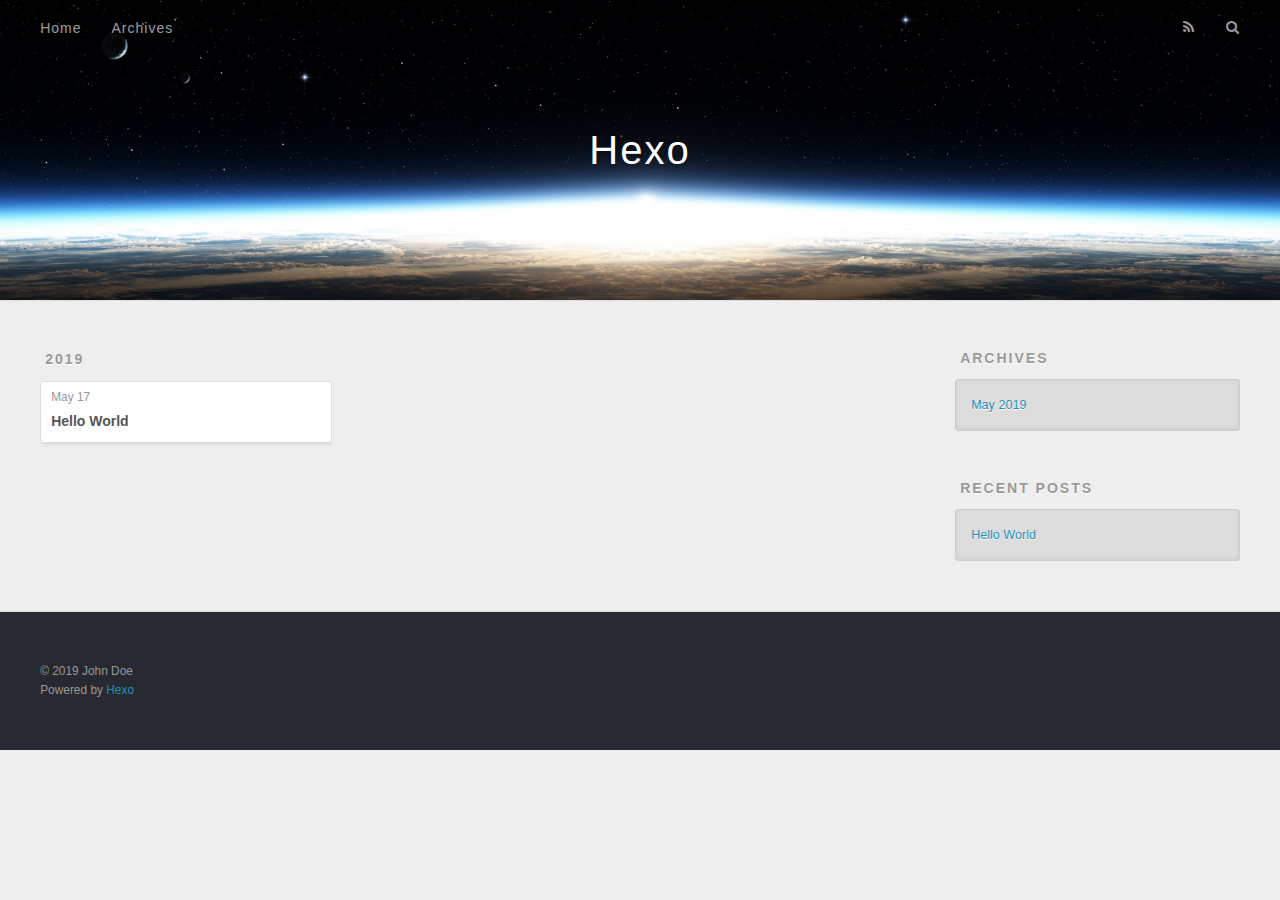
==== archives/index.html @ 0c90251b "Site updated: 2019-05-17 09:33:22" ====
<!DOCTYPE html>
<html>
<head><meta name="generator" content="Hexo 3.8.0">
  <meta charset="utf-8">
  

  
  <title>Archives | Hexo</title>
  <meta name="viewport" content="width=device-width, initial-scale=1, maximum-scale=1">
  <meta property="og:type" content="website">
<meta property="og:title" content="Hexo">
<meta property="og:url" content="http://yoursite.com/archives/index.html">
<meta property="og:site_name" content="Hexo">
<meta property="og:locale" content="default">
<meta name="twitter:card" content="summary">
<meta name="twitter:title" content="Hexo">
  
    <link rel="alternate" href="/atom.xml" title="Hexo" type="application/atom+xml">
  
  
    <link rel="icon" href="/favicon.png">
  
  
    <link href="//fonts.googleapis.com/css?family=Source+Code+Pro" rel="stylesheet" type="text/css">
  
  <link rel="stylesheet" href="/css/style.css">
</head>
</html>
<body>
  <div id="container">
    <div id="wrap">
      <header id="header">
  <div id="banner"></div>
  <div id="header-outer" class="outer">
    <div id="header-title" class="inner">
      <h1 id="logo-wrap">
        <a href="/" id="logo">Hexo</a>
      </h1>
      
    </div>
    <div id="header-inner" class="inner">
      <nav id="main-nav">
        <a id="main-nav-toggle" class="nav-icon"></a>
        
          <a class="main-nav-link" href="/">Home</a>
        
          <a class="main-nav-link" href="/archives">Archives</a>
        
      </nav>
      <nav id="sub-nav">
        
          <a id="nav-rss-link" class="nav-icon" href="/atom.xml" title="RSS Feed"></a>
        
        <a id="nav-search-btn" class="nav-icon" title="Search"></a>
      </nav>
      <div id="search-form-wrap">
        <form action="//google.com/search" method="get" accept-charset="UTF-8" class="search-form"><input type="search" name="q" class="search-form-input" placeholder="Search"><button type="submit" class="search-form-submit">&#xF002;</button><input type="hidden" name="sitesearch" value="http://yoursite.com"></form>
      </div>
    </div>
  </div>
</header>
      <div class="outer">
        <section id="main">
  
  
    
    
      
      
      <section class="archives-wrap">
        <div class="archive-year-wrap">
          <a href="/archives/2019" class="archive-year">2019</a>
        </div>
        <div class="archives">
    
    <article class="archive-article archive-type-post">
  <div class="archive-article-inner">
    <header class="archive-article-header">
      <a href="/2019/05/17/hello-world/" class="archive-article-date">
  <time datetime="2019-05-17T09:29:28.001Z" itemprop="datePublished">May 17</time>
</a>
      
  
    <h1 itemprop="name">
      <a class="archive-article-title" href="/2019/05/17/hello-world/">Hello World</a>
    </h1>
  

    </header>
  </div>
</article>
  
  
    </div></section>
  


</section>
        
          <aside id="sidebar">
  
    

  
    

  
    
  
    
  <div class="widget-wrap">
    <h3 class="widget-title">Archives</h3>
    <div class="widget">
      <ul class="archive-list"><li class="archive-list-item"><a class="archive-list-link" href="/archives/2019/05/">May 2019</a></li></ul>
    </div>
  </div>


  
    
  <div class="widget-wrap">
    <h3 class="widget-title">Recent Posts</h3>
    <div class="widget">
      <ul>
        
          <li>
            <a href="/2019/05/17/hello-world/">Hello World</a>
          </li>
        
      </ul>
    </div>
  </div>

  
</aside>
        
      </div>
      <footer id="footer">
  
  <div class="outer">
    <div id="footer-info" class="inner">
      &copy; 2019 John Doe<br>
      Powered by <a href="http://hexo.io/" target="_blank">Hexo</a>
    </div>
  </div>
</footer>
    </div>
    <nav id="mobile-nav">
  
    <a href="/" class="mobile-nav-link">Home</a>
  
    <a href="/archives" class="mobile-nav-link">Archives</a>
  
</nav>
    

<script src="//ajax.googleapis.com/ajax/libs/jquery/2.0.3/jquery.min.js"></script>


  <link rel="stylesheet" href="/fancybox/jquery.fancybox.css">
  <script src="/fancybox/jquery.fancybox.pack.js"></script>


<script src="/js/script.js"></script>



  </div>
</body>
</html>
---- css/style.css ----
body {
  width: 100%;
}
body:before,
body:after {
  content: "";
  display: table;
}
body:after {
  clear: both;
}
html,
body,
div,
span,
applet,
object,
iframe,
h1,
h2,
h3,
h4,
h5,
h6,
p,
blockquote,
pre,
a,
abbr,
acronym,
address,
big,
cite,
code,
del,
dfn,
em,
img,
ins,
kbd,
q,
s,
samp,
small,
strike,
strong,
sub,
sup,
tt,
var,
dl,
dt,
dd,
ol,
ul,
li,
fieldset,
form,
label,
legend,
table,
caption,
tbody,
tfoot,
thead,
tr,
th,
td {
  margin: 0;
  padding: 0;
  border: 0;
  outline: 0;
  font-weight: inherit;
  font-style: inherit;
  font-family: inherit;
  font-size: 100%;
  vertical-align: baseline;
}
body {
  line-height: 1;
  color: #000;
  background: #fff;
}
ol,
ul {
  list-style: none;
}
table {
  border-collapse: separate;
  border-spacing: 0;
  vertical-align: middle;
}
caption,
th,
td {
  text-align: left;
  font-weight: normal;
  vertical-align: middle;
}
a img {
  border: none;
}
input,
button {
  margin: 0;
  padding: 0;
}
input::-moz-focus-inner,
button::-moz-focus-inner {
  border: 0;
  padding: 0;
}
@font-face {
  font-family: FontAwesome;
  font-style: normal;
  font-weight: normal;
  src: url("fonts/fontawesome-webfont.eot?v=#4.0.3");
  src: url("fonts/fontawesome-webfont.eot?#iefix&v=#4.0.3") format("embedded-opentype"), url("fonts/fontawesome-webfont.woff?v=#4.0.3") format("woff"), url("fonts/fontawesome-webfont.ttf?v=#4.0.3") format("truetype"), url("fonts/fontawesome-webfont.svg#fontawesomeregular?v=#4.0.3") format("svg");
}
html,
body,
#container {
  height: 100%;
}
body {
  background: #eee;
  font: 14px -apple-system, BlinkMacSystemFont, "Segoe UI", "Roboto", "Oxygen", "Ubuntu", "Cantarell", "Fira Sans", "Droid Sans", "Helvetica Neue", sans-serif;
  -webkit-text-size-adjust: 100%;
}
.outer {
  max-width: 1220px;
  margin: 0 auto;
  padding: 0 20px;
}
.outer:before,
.outer:after {
  content: "";
  display: table;
}
.outer:after {
  clear: both;
}
.inner {
  display: inline;
  float: left;
  width: 98.33333333333333%;
  margin: 0 0.833333333333333%;
}
.left,
.alignleft {
  float: left;
}
.right,
.alignright {
  float: right;
}
.clear {
  clear: both;
}
#container {
  position: relative;
}
.mobile-nav-on {
  overflow: hidden;
}
#wrap {
  height: 100%;
  width: 100%;
  position: absolute;
  top: 0;
  left: 0;
  -webkit-transition: 0.2s ease-out;
  -moz-transition: 0.2s ease-out;
  -ms-transition: 0.2s ease-out;
  transition: 0.2s ease-out;
  z-index: 1;
  background: #eee;
}
.mobile-nav-on #wrap {
  left: 280px;
}
@media screen and (min-width: 768px) {
  #main {
    display: inline;
    float: left;
    width: 73.33333333333333%;
    margin: 0 0.833333333333333%;
  }
}
.article-date,
.article-category-link,
.archive-year,
.widget-title {
  text-decoration: none;
  text-transform: uppercase;
  letter-spacing: 2px;
  color: #999;
  margin-bottom: 1em;
  margin-left: 5px;
  line-height: 1em;
  text-shadow: 0 1px #fff;
  font-weight: bold;
}
.article-inner,
.archive-article-inner {
  background: #fff;
  -webkit-box-shadow: 1px 2px 3px #ddd;
  box-shadow: 1px 2px 3px #ddd;
  border: 1px solid #ddd;
  border-radius: 3px;
}
.article-entry h1,
.widget h1 {
  font-size: 2em;
}
.article-entry h2,
.widget h2 {
  font-size: 1.5em;
}
.article-entry h3,
.widget h3 {
  font-size: 1.3em;
}
.article-entry h4,
.widget h4 {
  font-size: 1.2em;
}
.article-entry h5,
.widget h5 {
  font-size: 1em;
}
.article-entry h6,
.widget h6 {
  font-size: 1em;
  color: #999;
}
.article-entry hr,
.widget hr {
  border: 1px dashed #ddd;
}
.article-entry strong,
.widget strong {
  font-weight: bold;
}
.article-entry em,
.widget em,
.article-entry cite,
.widget cite {
  font-style: italic;
}
.article-entry sup,
.widget sup,
.article-entry sub,
.widget sub {
  font-size: 0.75em;
  line-height: 0;
  position: relative;
  vertical-align: baseline;
}
.article-entry sup,
.widget sup {
  top: -0.5em;
}
.article-entry sub,
.widget sub {
  bottom: -0.2em;
}
.article-entry small,
.widget small {
  font-size: 0.85em;
}
.article-entry acronym,
.widget acronym,
.article-entry abbr,
.widget abbr {
  border-bottom: 1px dotted;
}
.article-entry ul,
.widget ul,
.article-entry ol,
.widget ol,
.article-entry dl,
.widget dl {
  margin: 0 20px;
  line-height: 1.6em;
}
.article-entry ul ul,
.widget ul ul,
.article-entry ol ul,
.widget ol ul,
.article-entry ul ol,
.widget ul ol,
.article-entry ol ol,
.widget ol ol {
  margin-top: 0;
  margin-bottom: 0;
}
.article-entry ul,
.widget ul {
  list-style: disc;
}
.article-entry ol,
.widget ol {
  list-style: decimal;
}
.article-entry dt,
.widget dt {
  font-weight: bold;
}
#header {
  height: 300px;
  position: relative;
  border-bottom: 1px solid #ddd;
}
#header:before,
#header:after {
  content: "";
  position: absolute;
  left: 0;
  right: 0;
  height: 40px;
}
#header:before {
  top: 0;
  background: -webkit-linear-gradient(rgba(0,0,0,0.2), transparent);
  background: -moz-linear-gradient(rgba(0,0,0,0.2), transparent);
  background: -ms-linear-gradient(rgba(0,0,0,0.2), transparent);
  background: linear-gradient(rgba(0,0,0,0.2), transparent);
}
#header:after {
  bottom: 0;
  background: -webkit-linear-gradient(transparent, rgba(0,0,0,0.2));
  background: -moz-linear-gradient(transparent, rgba(0,0,0,0.2));
  background: -ms-linear-gradient(transparent, rgba(0,0,0,0.2));
  background: linear-gradient(transparent, rgba(0,0,0,0.2));
}
#header-outer {
  height: 100%;
  position: relative;
}
#header-inner {
  position: relative;
  overflow: hidden;
}
#banner {
  position: absolute;
  top: 0;
  left: 0;
  width: 100%;
  height: 100%;
  background: url("images/banner.jpg") center #000;
  -webkit-background-size: cover;
  -moz-background-size: cover;
  background-size: cover;
  z-index: -1;
}
#header-title {
  text-align: center;
  height: 40px;
  position: absolute;
  top: 50%;
  left: 0;
  margin-top: -20px;
}
#logo,
#subtitle {
  text-decoration: none;
  color: #fff;
  font-weight: 300;
  text-shadow: 0 1px 4px rgba(0,0,0,0.3);
}
#logo {
  font-size: 40px;
  line-height: 40px;
  letter-spacing: 2px;
}
#subtitle {
  font-size: 16px;
  line-height: 16px;
  letter-spacing: 1px;
}
#subtitle-wrap {
  margin-top: 16px;
}
#main-nav {
  float: left;
  margin-left: -15px;
}
.nav-icon,
.main-nav-link {
  float: left;
  color: #fff;
  opacity: 0.6;
  text-decoration: none;
  text-shadow: 0 1px rgba(0,0,0,0.2);
  -webkit-transition: opacity 0.2s;
  -moz-transition: opacity 0.2s;
  -ms-transition: opacity 0.2s;
  transition: opacity 0.2s;
  display: block;
  padding: 20px 15px;
}
.nav-icon:hover,
.main-nav-link:hover {
  opacity: 1;
}
.nav-icon {
  font-family: FontAwesome;
  text-align: center;
  font-size: 14px;
  width: 14px;
  height: 14px;
  padding: 20px 15px;
  position: relative;
  cursor: pointer;
}
.main-nav-link {
  font-weight: 300;
  letter-spacing: 1px;
}
@media screen and (max-width: 479px) {
  .main-nav-link {
    display: none;
  }
}
#main-nav-toggle {
  display: none;
}
#main-nav-toggle:before {
  content: "\f0c9";
}
@media screen and (max-width: 479px) {
  #main-nav-toggle {
    display: block;
  }
}
#sub-nav {
  float: right;
  margin-right: -15px;
}
#nav-rss-link:before {
  content: "\f09e";
}
#nav-search-btn:before {
  content: "\f002";
}
#search-form-wrap {
  position: absolute;
  top: 15px;
  width: 150px;
  height: 30px;
  right: -150px;
  opacity: 0;
  -webkit-transition: 0.2s ease-out;
  -moz-transition: 0.2s ease-out;
  -ms-transition: 0.2s ease-out;
  transition: 0.2s ease-out;
}
#search-form-wrap.on {
  opacity: 1;
  right: 0;
}
@media screen and (max-width: 479px) {
  #search-form-wrap {
    width: 100%;
    right: -100%;
  }
}
.search-form {
  position: absolute;
  top: 0;
  left: 0;
  right: 0;
  background: #fff;
  padding: 5px 15px;
  border-radius: 15px;
  -webkit-box-shadow: 0 0 10px rgba(0,0,0,0.3);
  box-shadow: 0 0 10px rgba(0,0,0,0.3);
}
.search-form-input {
  border: none;
  background: none;
  color: #555;
  width: 100%;
  font: 13px -apple-system, BlinkMacSystemFont, "Segoe UI", "Roboto", "Oxygen", "Ubuntu", "Cantarell", "Fira Sans", "Droid Sans", "Helvetica Neue", sans-serif;
  outline: none;
}
.search-form-input::-webkit-search-results-decoration,
.search-form-input::-webkit-search-cancel-button {
  -webkit-appearance: none;
}
.search-form-submit {
  position: absolute;
  top: 50%;
  right: 10px;
  margin-top: -7px;
  font: 13px FontAwesome;
  border: none;
  background: none;
  color: #bbb;
  cursor: pointer;
}
.search-form-submit:hover,
.search-form-submit:focus {
  color: #777;
}
.article {
  margin: 50px 0;
}
.article-inner {
  overflow: hidden;
}
.article-meta:before,
.article-meta:after {
  content: "";
  display: table;
}
.article-meta:after {
  clear: both;
}
.article-date {
  float: left;
}
.article-category {
  float: left;
  line-height: 1em;
  color: #ccc;
  text-shadow: 0 1px #fff;
  margin-left: 8px;
}
.article-category:before {
  content: "\2022";
}
.article-category-link {
  margin: 0 12px 1em;
}
.article-header {
  padding: 20px 20px 0;
}
.article-title {
  text-decoration: none;
  font-size: 2em;
  font-weight: bold;
  color: #555;
  line-height: 1.1em;
  -webkit-transition: color 0.2s;
  -moz-transition: color 0.2s;
  -ms-transition: color 0.2s;
  transition: color 0.2s;
}
a.article-title:hover {
  color: #258fb8;
}
.article-entry {
  color: #555;
  padding: 0 20px;
}
.article-entry:before,
.article-entry:after {
  content: "";
  display: table;
}
.article-entry:after {
  clear: both;
}
.article-entry p,
.article-entry table {
  line-height: 1.6em;
  margin: 1.6em 0;
}
.article-entry h1,
.article-entry h2,
.article-entry h3,
.article-entry h4,
.article-entry h5,
.article-entry h6 {
  font-weight: bold;
}
.article-entry h1,
.article-entry h2,
.article-entry h3,
.article-entry h4,
.article-entry h5,
.article-entry h6 {
  line-height: 1.1em;
  margin: 1.1em 0;
}
.article-entry a {
  color: #258fb8;
  text-decoration: none;
}
.article-entry a:hover {
  text-decoration: underline;
}
.article-entry ul,
.article-entry ol,
.article-entry dl {
  margin-top: 1.6em;
  margin-bottom: 1.6em;
}
.article-entry img,
.article-entry video {
  max-width: 100%;
  height: auto;
  display: block;
  margin: auto;
}
.article-entry iframe {
  border: none;
}
.article-entry table {
  width: 100%;
  border-collapse: collapse;
  border-spacing: 0;
}
.article-entry th {
  font-weight: bold;
  border-bottom: 3px solid #ddd;
  padding-bottom: 0.5em;
}
.article-entry td {
  border-bottom: 1px solid #ddd;
  padding: 10px 0;
}
.article-entry blockquote {
  font-family: Georgia, "Times New Roman", serif;
  font-size: 1.4em;
  margin: 1.6em 20px;
  text-align: center;
}
.article-entry blockquote footer {
  font-size: 14px;
  margin: 1.6em 0;
  font-family: -apple-system, BlinkMacSystemFont, "Segoe UI", "Roboto", "Oxygen", "Ubuntu", "Cantarell", "Fira Sans", "Droid Sans", "Helvetica Neue", sans-serif;
}
.article-entry blockquote footer cite:before {
  content: "—";
  padding: 0 0.5em;
}
.article-entry .pullquote {
  text-align: left;
  width: 45%;
  margin: 0;
}
.article-entry .pullquote.left {
  margin-left: 0.5em;
  margin-right: 1em;
}
.article-entry .pullquote.right {
  margin-right: 0.5em;
  margin-left: 1em;
}
.article-entry .caption {
  color: #999;
  display: block;
  font-size: 0.9em;
  margin-top: 0.5em;
  position: relative;
  text-align: center;
}
.article-entry .video-container {
  position: relative;
  padding-top: 56.25%;
  height: 0;
  overflow: hidden;
}
.article-entry .video-container iframe,
.article-entry .video-container object,
.article-entry .video-container embed {
  position: absolute;
  top: 0;
  left: 0;
  width: 100%;
  height: 100%;
  margin-top: 0;
}
.article-more-link a {
  display: inline-block;
  line-height: 1em;
  padding: 6px 15px;
  border-radius: 15px;
  background: #eee;
  color: #999;
  text-shadow: 0 1px #fff;
  text-decoration: none;
}
.article-more-link a:hover {
  background: #258fb8;
  color: #fff;
  text-decoration: none;
  text-shadow: 0 1px #1e7293;
}
.article-footer {
  font-size: 0.85em;
  line-height: 1.6em;
  border-top: 1px solid #ddd;
  padding-top: 1.6em;
  margin: 0 20px 20px;
}
.article-footer:before,
.article-footer:after {
  content: "";
  display: table;
}
.article-footer:after {
  clear: both;
}
.article-footer a {
  color: #999;
  text-decoration: none;
}
.article-footer a:hover {
  color: #555;
}
.article-tag-list-item {
  float: left;
  margin-right: 10px;
}
.article-tag-list-link:before {
  content: "#";
}
.article-comment-link {
  float: right;
}
.article-comment-link:before {
  content: "\f075";
  font-family: FontAwesome;
  padding-right: 8px;
}
.article-share-link {
  cursor: pointer;
  float: right;
  margin-left: 20px;
}
.article-share-link:before {
  content: "\f064";
  font-family: FontAwesome;
  padding-right: 6px;
}
#article-nav {
  position: relative;
}
#article-nav:before,
#article-nav:after {
  content: "";
  display: table;
}
#article-nav:after {
  clear: both;
}
@media screen and (min-width: 768px) {
  #article-nav {
    margin: 50px 0;
  }
  #article-nav:before {
    width: 8px;
    height: 8px;
    position: absolute;
    top: 50%;
    left: 50%;
    margin-top: -4px;
    margin-left: -4px;
    content: "";
    border-radius: 50%;
    background: #ddd;
    -webkit-box-shadow: 0 1px 2px #fff;
    box-shadow: 0 1px 2px #fff;
  }
}
.article-nav-link-wrap {
  text-decoration: none;
  text-shadow: 0 1px #fff;
  color: #999;
  -webkit-box-sizing: border-box;
  -moz-box-sizing: border-box;
  box-sizing: border-box;
  margin-top: 50px;
  text-align: center;
  display: block;
}
.article-nav-link-wrap:hover {
  color: #555;
}
@media screen and (min-width: 768px) {
  .article-nav-link-wrap {
    width: 50%;
    margin-top: 0;
  }
}
@media screen and (min-width: 768px) {
  #article-nav-newer {
    float: left;
    text-align: right;
    padding-right: 20px;
  }
}
@media screen and (min-width: 768px) {
  #article-nav-older {
    float: right;
    text-align: left;
    padding-left: 20px;
  }
}
.article-nav-caption {
  text-transform: uppercase;
  letter-spacing: 2px;
  color: #ddd;
  line-height: 1em;
  font-weight: bold;
}
#article-nav-newer .article-nav-caption {
  margin-right: -2px;
}
.article-nav-title {
  font-size: 0.85em;
  line-height: 1.6em;
  margin-top: 0.5em;
}
.article-share-box {
  position: absolute;
  display: none;
  background: #fff;
  -webkit-box-shadow: 1px 2px 10px rgba(0,0,0,0.2);
  box-shadow: 1px 2px 10px rgba(0,0,0,0.2);
  border-radius: 3px;
  margin-left: -145px;
  overflow: hidden;
  z-index: 1;
}
.article-share-box.on {
  display: block;
}
.article-share-input {
  width: 100%;
  background: none;
  -webkit-box-sizing: border-box;
  -moz-box-sizing: border-box;
  box-sizing: border-box;
  font: 14px -apple-system, BlinkMacSystemFont, "Segoe UI", "Roboto", "Oxygen", "Ubuntu", "Cantarell", "Fira Sans", "Droid Sans", "Helvetica Neue", sans-serif;
  padding: 0 15px;
  color: #555;
  outline: none;
  border: 1px solid #ddd;
  border-radius: 3px 3px 0 0;
  height: 36px;
  line-height: 36px;
}
.article-share-links {
  background: #eee;
}
.article-share-links:before,
.article-share-links:after {
  content: "";
  display: table;
}
.article-share-links:after {
  clear: both;
}
.article-share-twitter,
.article-share-facebook,
.article-share-pinterest,
.article-share-google {
  width: 50px;
  height: 36px;
  display: block;
  float: left;
  position: relative;
  color: #999;
  text-shadow: 0 1px #fff;
}
.article-share-twitter:before,
.article-share-facebook:before,
.article-share-pinterest:before,
.article-share-google:before {
  font-size: 20px;
  font-family: FontAwesome;
  width: 20px;
  height: 20px;
  position: absolute;
  top: 50%;
  left: 50%;
  margin-top: -10px;
  margin-left: -10px;
  text-align: center;
}
.article-share-twitter:hover,
.article-share-facebook:hover,
.article-share-pinterest:hover,
.article-share-google:hover {
  color: #fff;
}
.article-share-twitter:before {
  content: "\f099";
}
.article-share-twitter:hover {
  background: #00aced;
  text-shadow: 0 1px #008abe;
}
.article-share-facebook:before {
  content: "\f09a";
}
.article-share-facebook:hover {
  background: #3b5998;
  text-shadow: 0 1px #2f477a;
}
.article-share-pinterest:before {
  content: "\f0d2";
}
.article-share-pinterest:hover {
  background: #cb2027;
  text-shadow: 0 1px #a21a1f;
}
.article-share-google:before {
  content: "\f0d5";
}
.article-share-google:hover {
  background: #dd4b39;
  text-shadow: 0 1px #be3221;
}
.article-gallery {
  background: #000;
  position: relative;
}
.article-gallery-photos {
  position: relative;
  overflow: hidden;
}
.article-gallery-img {
  display: none;
  max-width: 100%;
}
.article-gallery-img:first-child {
  display: block;
}
.article-gallery-img.loaded {
  position: absolute;
  display: block;
}
.article-gallery-img img {
  display: block;
  max-width: 100%;
  margin: 0 auto;
}
#comments {
  background: #fff;
  -webkit-box-shadow: 1px 2px 3px #ddd;
  box-shadow: 1px 2px 3px #ddd;
  padding: 20px;
  border: 1px solid #ddd;
  border-radius: 3px;
  margin: 50px 0;
}
#comments a {
  color: #258fb8;
}
.archives-wrap {
  margin: 50px 0;
}
.archives:before,
.archives:after {
  content: "";
  display: table;
}
.archives:after {
  clear: both;
}
.archive-year-wrap {
  margin-bottom: 1em;
}
.archives {
  -webkit-column-gap: 10px;
  -moz-column-gap: 10px;
  column-gap: 10px;
}
@media screen and (min-width: 480px) and (max-width: 767px) {
  .archives {
    -webkit-column-count: 2;
    -moz-column-count: 2;
    column-count: 2;
  }
}
@media screen and (min-width: 768px) {
  .archives {
    -webkit-column-count: 3;
    -moz-column-count: 3;
    column-count: 3;
  }
}
.archive-article {
  -webkit-column-break-inside: avoid;
  page-break-inside: avoid;
  overflow: hidden;
  break-inside: avoid-column;
}
.archive-article-inner {
  padding: 10px;
  margin-bottom: 15px;
}
.archive-article-title {
  text-decoration: none;
  font-weight: bold;
  color: #555;
  -webkit-transition: color 0.2s;
  -moz-transition: color 0.2s;
  -ms-transition: color 0.2s;
  transition: color 0.2s;
  line-height: 1.6em;
}
.archive-article-title:hover {
  color: #258fb8;
}
.archive-article-footer {
  margin-top: 1em;
}
.archive-article-date {
  color: #999;
  text-decoration: none;
  font-size: 0.85em;
  line-height: 1em;
  margin-bottom: 0.5em;
  display: block;
}
#page-nav {
  margin: 50px auto;
  background: #fff;
  -webkit-box-shadow: 1px 2px 3px #ddd;
  box-shadow: 1px 2px 3px #ddd;
  border: 1px solid #ddd;
  border-radius: 3px;
  text-align: center;
  color: #999;
  overflow: hidden;
}
#page-nav:before,
#page-nav:after {
  content: "";
  display: table;
}
#page-nav:after {
  clear: both;
}
#page-nav a,
#page-nav span {
  padding: 10px 20px;
  line-height: 1;
  height: 2ex;
}
#page-nav a {
  color: #999;
  text-decoration: none;
}
#page-nav a:hover {
  background: #999;
  color: #fff;
}
#page-nav .prev {
  float: left;
}
#page-nav .next {
  float: right;
}
#page-nav .page-number {
  display: inline-block;
}
@media screen and (max-width: 479px) {
  #page-nav .page-number {
    display: none;
  }
}
#page-nav .current {
  color: #555;
  font-weight: bold;
}
#page-nav .space {
  color: #ddd;
}
#footer {
  background: #262a30;
  padding: 50px 0;
  border-top: 1px solid #ddd;
  color: #999;
}
#footer a {
  color: #258fb8;
  text-decoration: none;
}
#footer a:hover {
  text-decoration: underline;
}
#footer-info {
  line-height: 1.6em;
  font-size: 0.85em;
}
.article-entry pre,
.article-entry .highlight {
  background: #2d2d2d;
  margin: 0 -20px;
  padding: 15px 20px;
  border-style: solid;
  border-color: #ddd;
  border-width: 1px 0;
  overflow: auto;
  color: #ccc;
  line-height: 22.400000000000002px;
}
.article-entry .highlight .gutter pre,
.article-entry .gist .gist-file .gist-data .line-numbers {
  color: #666;
  font-size: 0.85em;
}
.article-entry pre,
.article-entry code {
  font-family: "Source Code Pro", Consolas, Monaco, Menlo, Consolas, monospace;
}
.article-entry code {
  background: #eee;
  text-shadow: 0 1px #fff;
  padding: 0 0.3em;
}
.article-entry pre code {
  background: none;
  text-shadow: none;
  padding: 0;
}
.article-entry .highlight pre {
  border: none;
  margin: 0;
  padding: 0;
}
.article-entry .highlight table {
  margin: 0;
  width: auto;
}
.article-entry .highlight td {
  border: none;
  padding: 0;
}
.article-entry .highlight figcaption {
  font-size: 0.85em;
  color: #999;
  line-height: 1em;
  margin-bottom: 1em;
}
.article-entry .highlight figcaption:before,
.article-entry .highlight figcaption:after {
  content: "";
  display: table;
}
.article-entry .highlight figcaption:after {
  clear: both;
}
.article-entry .highlight figcaption a {
  float: right;
}
.article-entry .highlight .gutter pre {
  text-align: right;
  padding-right: 20px;
}
.article-entry .highlight .line {
  height: 22.400000000000002px;
}
.article-entry .highlight .line.marked {
  background: #515151;
}
.article-entry .gist {
  margin: 0 -20px;
  border-style: solid;
  border-color: #ddd;
  border-width: 1px 0;
  background: #2d2d2d;
  padding: 15px 20px 15px 0;
}
.article-entry .gist .gist-file {
  border: none;
  font-family: "Source Code Pro", Consolas, Monaco, Menlo, Consolas, monospace;
  margin: 0;
}
.article-entry .gist .gist-file .gist-data {
  background: none;
  border: none;
}
.article-entry .gist .gist-file .gist-data .line-numbers {
  background: none;
  border: none;
  padding: 0 20px 0 0;
}
.article-entry .gist .gist-file .gist-data .line-data {
  padding: 0 !important;
}
.article-entry .gist .gist-file .highlight {
  margin: 0;
  padding: 0;
  border: none;
}
.article-entry .gist .gist-file .gist-meta {
  background: #2d2d2d;
  color: #999;
  font: 0.85em -apple-system, BlinkMacSystemFont, "Segoe UI", "Roboto", "Oxygen", "Ubuntu", "Cantarell", "Fira Sans", "Droid Sans", "Helvetica Neue", sans-serif;
  text-shadow: 0 0;
  padding: 0;
  margin-top: 1em;
  margin-left: 20px;
}
.article-entry .gist .gist-file .gist-meta a {
  color: #258fb8;
  font-weight: normal;
}
.article-entry .gist .gist-file .gist-meta a:hover {
  text-decoration: underline;
}
pre .comment,
pre .title {
  color: #999;
}
pre .variable,
pre .attribute,
pre .tag,
pre .regexp,
pre .ruby .constant,
pre .xml .tag .title,
pre .xml .pi,
pre .xml .doctype,
pre .html .doctype,
pre .css .id,
pre .css .class,
pre .css .pseudo {
  color: #f2777a;
}
pre .number,
pre .preprocessor,
pre .built_in,
pre .literal,
pre .params,
pre .constant {
  color: #f99157;
}
pre .class,
pre .ruby .class .title,
pre .css .rules .attribute {
  color: #9c9;
}
pre .string,
pre .value,
pre .inheritance,
pre .header,
pre .ruby .symbol,
pre .xml .cdata {
  color: #9c9;
}
pre .css .hexcolor {
  color: #6cc;
}
pre .function,
pre .python .decorator,
pre .python .title,
pre .ruby .function .title,
pre .ruby .title .keyword,
pre .perl .sub,
pre .javascript .title,
pre .coffeescript .title {
  color: #69c;
}
pre .keyword,
pre .javascript .function {
  color: #c9c;
}
@media screen and (max-width: 479px) {
  #mobile-nav {
    position: absolute;
    top: 0;
    left: 0;
    width: 280px;
    height: 100%;
    background: #191919;
    border-right: 1px solid #fff;
  }
}
@media screen and (max-width: 479px) {
  .mobile-nav-link {
    display: block;
    color: #999;
    text-decoration: none;
    padding: 15px 20px;
    font-weight: bold;
  }
  .mobile-nav-link:hover {
    color: #fff;
  }
}
@media screen and (min-width: 768px) {
  #sidebar {
    display: inline;
    float: left;
    width: 23.333333333333332%;
    margin: 0 0.833333333333333%;
  }
}
.widget-wrap {
  margin: 50px 0;
}
.widget {
  color: #777;
  text-shadow: 0 1px #fff;
  background: #ddd;
  -webkit-box-shadow: 0 -1px 4px #ccc inset;
  box-shadow: 0 -1px 4px #ccc inset;
  border: 1px solid #ccc;
  padding: 15px;
  border-radius: 3px;
}
.widget a {
  color: #258fb8;
  text-decoration: none;
}
.widget a:hover {
  text-decoration: underline;
}
.widget ul ul,
.widget ol ul,
.widget dl ul,
.widget ul ol,
.widget ol ol,
.widget dl ol,
.widget ul dl,
.widget ol dl,
.widget dl dl {
  margin-left: 15px;
  list-style: disc;
}
.widget {
  line-height: 1.6em;
  word-wrap: break-word;
  font-size: 0.9em;
}
.widget ul,
.widget ol {
  list-style: none;
  margin: 0;
}
.widget ul ul,
.widget ol ul,
.widget ul ol,
.widget ol ol {
  margin: 0 20px;
}
.widget ul ul,
.widget ol ul {
  list-style: disc;
}
.widget ul ol,
.widget ol ol {
  list-style: decimal;
}
.category-list-count,
.tag-list-count,
.archive-list-count {
  padding-left: 5px;
  color: #999;
  font-size: 0.85em;
}
.category-list-count:before,
.tag-list-count:before,
.archive-list-count:before {
  content: "(";
}
.category-list-count:after,
.tag-list-count:after,
.archive-list-count:after {
  content: ")";
}
.tagcloud a {
  margin-right: 5px;
  display: inline-block;
}
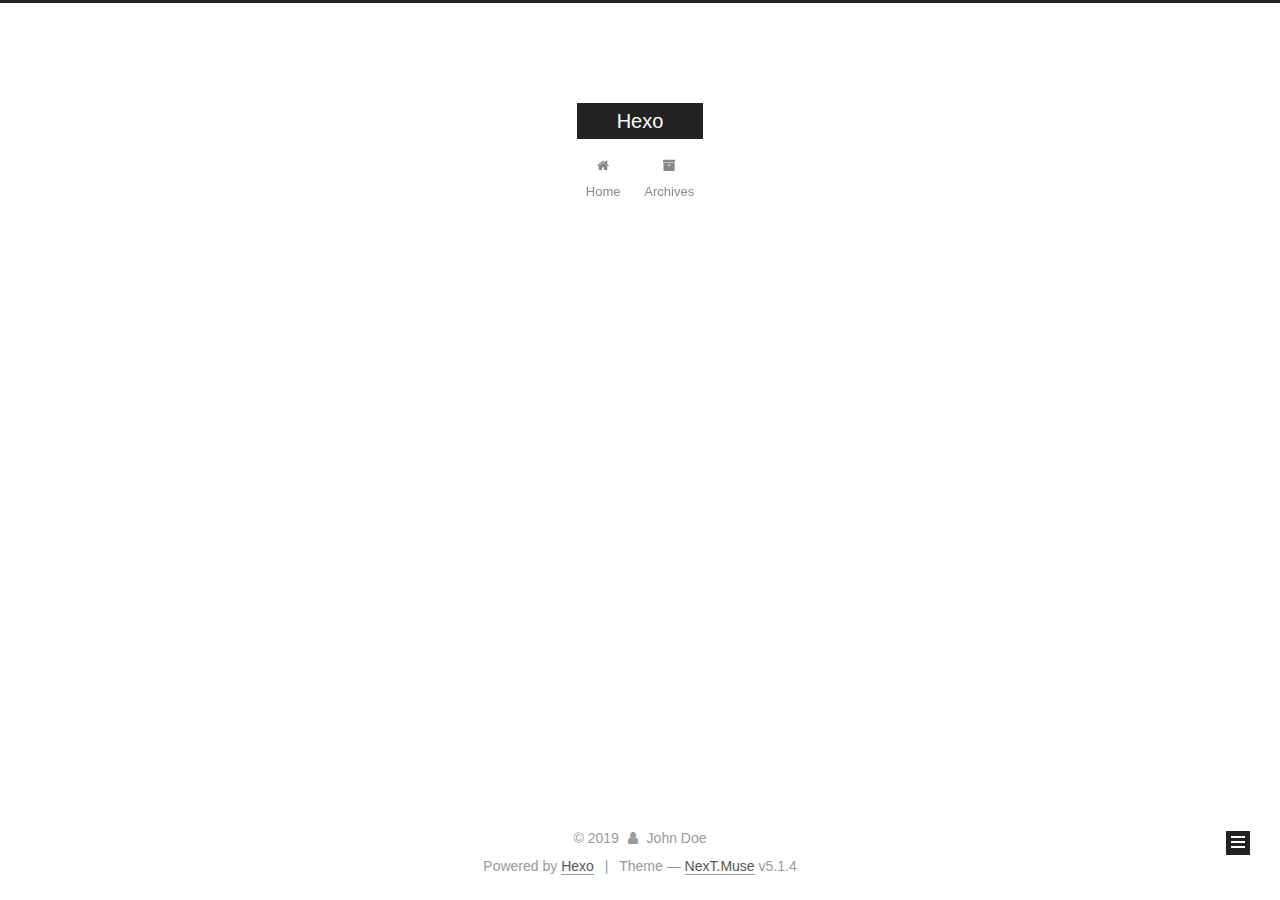
==== commit 7c25e827: "Site updated: 2019-05-18 07:25:12" ====
--- a/archives/index.html
+++ b/archives/index.html
@@ -1,170 +1,549 @@
 <!DOCTYPE html>
-<html>
+
+
+
+  
+
+
+<html class="theme-next muse use-motion" lang>
 <head><meta name="generator" content="Hexo 3.8.0">
-  <meta charset="utf-8">
-  
-
-  
-  <title>Archives | Hexo</title>
-  <meta name="viewport" content="width=device-width, initial-scale=1, maximum-scale=1">
-  <meta property="og:type" content="website">
+  <meta charset="UTF-8">
+<meta http-equiv="X-UA-Compatible" content="IE=edge">
+<meta name="viewport" content="width=device-width, initial-scale=1, maximum-scale=1">
+<meta name="theme-color" content="#222">
+
+
+
+
+
+
+
+
+
+<meta http-equiv="Cache-Control" content="no-transform">
+<meta http-equiv="Cache-Control" content="no-siteapp">
+
+
+
+
+
+
+
+
+
+
+
+
+
+
+
+
+  
+  
+  <link href="/lib/fancybox/source/jquery.fancybox.css?v=2.1.5" rel="stylesheet" type="text/css">
+
+
+
+
+
+
+
+<link href="/lib/font-awesome/css/font-awesome.min.css?v=4.6.2" rel="stylesheet" type="text/css">
+
+<link href="/css/main.css?v=5.1.4" rel="stylesheet" type="text/css">
+
+
+  <link rel="apple-touch-icon" sizes="180x180" href="/images/apple-touch-icon-next.png?v=5.1.4">
+
+
+  <link rel="icon" type="image/png" sizes="32x32" href="/images/favicon-32x32-next.png?v=5.1.4">
+
+
+  <link rel="icon" type="image/png" sizes="16x16" href="/images/favicon-16x16-next.png?v=5.1.4">
+
+
+  <link rel="mask-icon" href="/images/logo.svg?v=5.1.4" color="#222">
+
+
+
+
+
+  <meta name="keywords" content="Hexo, NexT">
+
+
+
+
+
+
+
+
+
+
+<meta property="og:type" content="website">
 <meta property="og:title" content="Hexo">
-<meta property="og:url" content="http://yoursite.com/archives/index.html">
+<meta property="og:url" content="149.28.85.242/archives/index.html">
 <meta property="og:site_name" content="Hexo">
 <meta property="og:locale" content="default">
 <meta name="twitter:card" content="summary">
 <meta name="twitter:title" content="Hexo">
-  
-    <link rel="alternate" href="/atom.xml" title="Hexo" type="application/atom+xml">
-  
-  
-    <link rel="icon" href="/favicon.png">
-  
-  
-    <link href="//fonts.googleapis.com/css?family=Source+Code+Pro" rel="stylesheet" type="text/css">
-  
-  <link rel="stylesheet" href="/css/style.css">
+
+
+
+<script type="text/javascript" id="hexo.configurations">
+  var NexT = window.NexT || {};
+  var CONFIG = {
+    root: '/',
+    scheme: 'Muse',
+    version: '5.1.4',
+    sidebar: {"position":"left","display":"post","offset":12,"b2t":false,"scrollpercent":false,"onmobile":false},
+    fancybox: true,
+    tabs: true,
+    motion: {"enable":true,"async":false,"transition":{"post_block":"fadeIn","post_header":"slideDownIn","post_body":"slideDownIn","coll_header":"slideLeftIn","sidebar":"slideUpIn"}},
+    duoshuo: {
+      userId: '0',
+      author: 'Author'
+    },
+    algolia: {
+      applicationID: '',
+      apiKey: '',
+      indexName: '',
+      hits: {"per_page":10},
+      labels: {"input_placeholder":"Search for Posts","hits_empty":"We didn't find any results for the search: ${query}","hits_stats":"${hits} results found in ${time} ms"}
+    }
+  };
+</script>
+
+
+
+  <link rel="canonical" href="149.28.85.242/archives/">
+
+
+
+
+
+  <title>Archive | Hexo</title>
+  
+
+
+
+
+
+
+
+
 </head>
-</html>
-<body>
-  <div id="container">
-    <div id="wrap">
-      <header id="header">
-  <div id="banner"></div>
-  <div id="header-outer" class="outer">
-    <div id="header-title" class="inner">
-      <h1 id="logo-wrap">
-        <a href="/" id="logo">Hexo</a>
-      </h1>
-      
+
+<body itemscope itemtype="http://schema.org/WebPage" lang="default">
+
+  
+  
+    
+  
+
+  <div class="container sidebar-position-left page-archive">
+    <div class="headband"></div>
+
+    <header id="header" class="header" itemscope itemtype="http://schema.org/WPHeader">
+      <div class="header-inner"><div class="site-brand-wrapper">
+  <div class="site-meta ">
+    
+
+    <div class="custom-logo-site-title">
+      <a href="/" class="brand" rel="start">
+        <span class="logo-line-before"><i></i></span>
+        <span class="site-title">Hexo</span>
+        <span class="logo-line-after"><i></i></span>
+      </a>
     </div>
-    <div id="header-inner" class="inner">
-      <nav id="main-nav">
-        <a id="main-nav-toggle" class="nav-icon"></a>
-        
-          <a class="main-nav-link" href="/">Home</a>
-        
-          <a class="main-nav-link" href="/archives">Archives</a>
-        
-      </nav>
-      <nav id="sub-nav">
-        
-          <a id="nav-rss-link" class="nav-icon" href="/atom.xml" title="RSS Feed"></a>
-        
-        <a id="nav-search-btn" class="nav-icon" title="Search"></a>
-      </nav>
-      <div id="search-form-wrap">
-        <form action="//google.com/search" method="get" accept-charset="UTF-8" class="search-form"><input type="search" name="q" class="search-form-input" placeholder="Search"><button type="submit" class="search-form-submit">&#xF002;</button><input type="hidden" name="sitesearch" value="http://yoursite.com"></form>
+      
+        <p class="site-subtitle"></p>
+      
+  </div>
+
+  <div class="site-nav-toggle">
+    <button>
+      <span class="btn-bar"></span>
+      <span class="btn-bar"></span>
+      <span class="btn-bar"></span>
+    </button>
+  </div>
+</div>
+
+<nav class="site-nav">
+  
+
+  
+    <ul id="menu" class="menu">
+      
+        
+        <li class="menu-item menu-item-home">
+          <a href="/" rel="section">
+            
+              <i class="menu-item-icon fa fa-fw fa-home"></i> <br>
+            
+            Home
+          </a>
+        </li>
+      
+        
+        <li class="menu-item menu-item-archives">
+          <a href="/archives/" rel="section">
+            
+              <i class="menu-item-icon fa fa-fw fa-archive"></i> <br>
+            
+            Archives
+          </a>
+        </li>
+      
+
+      
+    </ul>
+  
+
+  
+</nav>
+
+
+
+ </div>
+    </header>
+
+    <main id="main" class="main">
+      <div class="main-inner">
+        <div class="content-wrap">
+          <div id="content" class="content">
+            
+
+  
+  
+  
+  <div class="post-block archive">
+    <div id="posts" class="posts-collapse">
+      <span class="archive-move-on"></span>
+
+      <span class="archive-page-counter">
+        
+        
+        
+          
+        
+        Um..! 1 post. Keep on posting.
+      </span>
+
+      
+
+        
+        
+        
+
+        
+          
+          <div class="collection-title">
+            <h1 class="archive-year" id="archive-year-2019">2019</h1>
+          </div>
+        
+        
+
+        
+
+  <article class="post post-type-normal" itemscope itemtype="http://schema.org/Article">
+    <header class="post-header">
+
+      <h2 class="post-title">
+        
+            <a class="post-title-link" href="/2019/05/17/hello-world/" itemprop="url">
+              
+                <span itemprop="name">Hello World</span>
+              
+            </a>
+        
+      </h2>
+
+      <div class="post-meta">
+        <time class="post-time" itemprop="dateCreated" datetime="2019-05-17T09:29:28+00:00" content="2019-05-17">
+          05-17
+        </time>
       </div>
+
+    </header>
+  </article>
+
+
+
+      
+
     </div>
   </div>
-</header>
-      <div class="outer">
-        <section id="main">
-  
-  
-    
-    
-      
-      
-      <section class="archives-wrap">
-        <div class="archive-year-wrap">
-          <a href="/archives/2019" class="archive-year">2019</a>
+  
+  
+  
+
+  
+
+
+
+          </div>
+          
+
+
+          
+
         </div>
-        <div class="archives">
-    
-    <article class="archive-article archive-type-post">
-  <div class="archive-article-inner">
-    <header class="archive-article-header">
-      <a href="/2019/05/17/hello-world/" class="archive-article-date">
-  <time datetime="2019-05-17T09:29:28.001Z" itemprop="datePublished">May 17</time>
-</a>
-      
-  
-    <h1 itemprop="name">
-      <a class="archive-article-title" href="/2019/05/17/hello-world/">Hello World</a>
-    </h1>
-  
-
-    </header>
-  </div>
-</article>
-  
-  
-    </div></section>
-  
-
-
-</section>
-        
-          <aside id="sidebar">
-  
-    
-
-  
-    
-
-  
-    
-  
-    
-  <div class="widget-wrap">
-    <h3 class="widget-title">Archives</h3>
-    <div class="widget">
-      <ul class="archive-list"><li class="archive-list-item"><a class="archive-list-link" href="/archives/2019/05/">May 2019</a></li></ul>
+        
+          
+  
+  <div class="sidebar-toggle">
+    <div class="sidebar-toggle-line-wrap">
+      <span class="sidebar-toggle-line sidebar-toggle-line-first"></span>
+      <span class="sidebar-toggle-line sidebar-toggle-line-middle"></span>
+      <span class="sidebar-toggle-line sidebar-toggle-line-last"></span>
     </div>
   </div>
 
-
-  
+  <aside id="sidebar" class="sidebar">
     
-  <div class="widget-wrap">
-    <h3 class="widget-title">Recent Posts</h3>
-    <div class="widget">
-      <ul>
-        
-          <li>
-            <a href="/2019/05/17/hello-world/">Hello World</a>
-          </li>
-        
-      </ul>
+    <div class="sidebar-inner">
+
+      
+
+      
+
+      <section class="site-overview-wrap sidebar-panel sidebar-panel-active">
+        <div class="site-overview">
+          <div class="site-author motion-element" itemprop="author" itemscope itemtype="http://schema.org/Person">
+            
+              <p class="site-author-name" itemprop="name">John Doe</p>
+              <p class="site-description motion-element" itemprop="description"></p>
+          </div>
+
+          <nav class="site-state motion-element">
+
+            
+              <div class="site-state-item site-state-posts">
+              
+                <a href="/archives/">
+              
+                  <span class="site-state-item-count">1</span>
+                  <span class="site-state-item-name">posts</span>
+                </a>
+              </div>
+            
+
+            
+
+            
+
+          </nav>
+
+          
+
+          
+
+          
+          
+
+          
+          
+
+          
+
+        </div>
+      </section>
+
+      
+
+      
+
     </div>
+  </aside>
+
+
+        
+      </div>
+    </main>
+
+    <footer id="footer" class="footer">
+      <div class="footer-inner">
+        <div class="copyright">&copy; <span itemprop="copyrightYear">2019</span>
+  <span class="with-love">
+    <i class="fa fa-user"></i>
+  </span>
+  <span class="author" itemprop="copyrightHolder">John Doe</span>
+
+  
+</div>
+
+
+  <div class="powered-by">Powered by <a class="theme-link" target="_blank" href="https://hexo.io">Hexo</a></div>
+
+
+
+  <span class="post-meta-divider">|</span>
+
+
+
+  <div class="theme-info">Theme &mdash; <a class="theme-link" target="_blank" href="https://github.com/iissnan/hexo-theme-next">NexT.Muse</a> v5.1.4</div>
+
+
+
+
+        
+
+
+
+
+
+
+
+        
+      </div>
+    </footer>
+
+    
+      <div class="back-to-top">
+        <i class="fa fa-arrow-up"></i>
+        
+      </div>
+    
+
+    
+
   </div>
 
   
-</aside>
-        
-      </div>
-      <footer id="footer">
-  
-  <div class="outer">
-    <div id="footer-info" class="inner">
-      &copy; 2019 John Doe<br>
-      Powered by <a href="http://hexo.io/" target="_blank">Hexo</a>
-    </div>
-  </div>
-</footer>
-    </div>
-    <nav id="mobile-nav">
-  
-    <a href="/" class="mobile-nav-link">Home</a>
-  
-    <a href="/archives" class="mobile-nav-link">Archives</a>
-  
-</nav>
-    
-
-<script src="//ajax.googleapis.com/ajax/libs/jquery/2.0.3/jquery.min.js"></script>
-
-
-  <link rel="stylesheet" href="/fancybox/jquery.fancybox.css">
-  <script src="/fancybox/jquery.fancybox.pack.js"></script>
-
-
-<script src="/js/script.js"></script>
-
-
-
-  </div>
+
+<script type="text/javascript">
+  if (Object.prototype.toString.call(window.Promise) !== '[object Function]') {
+    window.Promise = null;
+  }
+</script>
+
+
+
+
+
+
+
+
+
+  
+
+
+
+
+
+
+
+
+
+
+
+
+  
+  
+    <script type="text/javascript" src="/lib/jquery/index.js?v=2.1.3"></script>
+  
+
+  
+  
+    <script type="text/javascript" src="/lib/fastclick/lib/fastclick.min.js?v=1.0.6"></script>
+  
+
+  
+  
+    <script type="text/javascript" src="/lib/jquery_lazyload/jquery.lazyload.js?v=1.9.7"></script>
+  
+
+  
+  
+    <script type="text/javascript" src="/lib/velocity/velocity.min.js?v=1.2.1"></script>
+  
+
+  
+  
+    <script type="text/javascript" src="/lib/velocity/velocity.ui.min.js?v=1.2.1"></script>
+  
+
+  
+  
+    <script type="text/javascript" src="/lib/fancybox/source/jquery.fancybox.pack.js?v=2.1.5"></script>
+  
+
+
+  
+
+
+  <script type="text/javascript" src="/js/src/utils.js?v=5.1.4"></script>
+
+  <script type="text/javascript" src="/js/src/motion.js?v=5.1.4"></script>
+
+
+
+  
+  
+
+  
+
+  
+
+
+  <script type="text/javascript" src="/js/src/bootstrap.js?v=5.1.4"></script>
+
+
+
+  
+
+
+  
+
+
+
+
+	
+
+
+
+
+
+  
+
+
+
+
+
+  
+
+
+
+
+
+
+
+
+
+
+
+
+  
+
+
+
+
+
+  
+
+  
+
+  
+
+  
+  
+
+  
+
+  
+
+  
+
 </body>
-</html>+</html>
--- a/css/main.css
+++ b/css/main.css
@@ -0,0 +1,2662 @@
+/* normalize.css v3.0.2 | MIT License | git.io/normalize */
+html {
+  font-family: sans-serif; /* 1 */
+  -ms-text-size-adjust: 100%; /* 2 */
+  -webkit-text-size-adjust: 100%; /* 2 */
+}
+body {
+  margin: 0;
+}
+article,
+aside,
+details,
+figcaption,
+figure,
+footer,
+header,
+hgroup,
+main,
+menu,
+nav,
+section,
+summary {
+  display: block;
+}
+audio,
+canvas,
+progress,
+video {
+  display: inline-block; /* 1 */
+  vertical-align: baseline; /* 2 */
+}
+audio:not([controls]) {
+  display: none;
+  height: 0;
+}
+[hidden],
+template {
+  display: none;
+}
+a {
+  background-color: transparent;
+}
+a:active,
+a:hover {
+  outline: 0;
+}
+abbr[title] {
+  border-bottom: 1px dotted;
+}
+b,
+strong {
+  font-weight: bold;
+}
+dfn {
+  font-style: italic;
+}
+h1 {
+  font-size: 2em;
+  margin: 0.67em 0;
+}
+mark {
+  background: #ff0;
+  color: #000;
+}
+small {
+  font-size: 80%;
+}
+sub,
+sup {
+  font-size: 75%;
+  line-height: 0;
+  position: relative;
+  vertical-align: baseline;
+}
+sup {
+  top: -0.5em;
+}
+sub {
+  bottom: -0.25em;
+}
+img {
+  border: 0;
+}
+svg:not(:root) {
+  overflow: hidden;
+}
+figure {
+  margin: 1em 40px;
+}
+hr {
+  -moz-box-sizing: content-box;
+  box-sizing: content-box;
+  height: 0;
+}
+pre {
+  overflow: auto;
+}
+code,
+kbd,
+pre,
+samp {
+  font-family: monospace, monospace;
+  font-size: 1em;
+}
+button,
+input,
+optgroup,
+select,
+textarea {
+  color: inherit; /* 1 */
+  font: inherit; /* 2 */
+  margin: 0; /* 3 */
+}
+button {
+  overflow: visible;
+}
+button,
+select {
+  text-transform: none;
+}
+button,
+html input[type="button"],
+input[type="reset"],
+input[type="submit"] {
+  -webkit-appearance: button; /* 2 */
+  cursor: pointer; /* 3 */
+}
+button[disabled],
+html input[disabled] {
+  cursor: default;
+}
+button::-moz-focus-inner,
+input::-moz-focus-inner {
+  border: 0;
+  padding: 0;
+}
+input {
+  line-height: normal;
+}
+input[type="checkbox"],
+input[type="radio"] {
+  box-sizing: border-box; /* 1 */
+  padding: 0; /* 2 */
+}
+input[type="number"]::-webkit-inner-spin-button,
+input[type="number"]::-webkit-outer-spin-button {
+  height: auto;
+}
+input[type="search"] {
+  -webkit-appearance: textfield; /* 1 */
+  -moz-box-sizing: content-box;
+  -webkit-box-sizing: content-box; /* 2 */
+  box-sizing: content-box;
+}
+input[type="search"]::-webkit-search-cancel-button,
+input[type="search"]::-webkit-search-decoration {
+  -webkit-appearance: none;
+}
+fieldset {
+  border: 1px solid #c0c0c0;
+  margin: 0 2px;
+  padding: 0.35em 0.625em 0.75em;
+}
+legend {
+  border: 0; /* 1 */
+  padding: 0; /* 2 */
+}
+textarea {
+  overflow: auto;
+}
+optgroup {
+  font-weight: bold;
+}
+table {
+  border-collapse: collapse;
+  border-spacing: 0;
+}
+td,
+th {
+  padding: 0;
+}
+::selection {
+  background: #262a30;
+  color: #fff;
+}
+body {
+  position: relative;
+  font-family: 'Lato', "PingFang SC", "Microsoft YaHei", sans-serif;
+  font-size: 14px;
+  line-height: 2;
+  color: #555;
+  background: #fff;
+}
+@media (max-width: 767px) {
+  body {
+    padding-right: 0 !important;
+  }
+}
+@media (min-width: 768px) and (max-width: 991px) {
+  body {
+    padding-right: 0 !important;
+  }
+}
+@media (min-width: 1600px) {
+  body {
+    font-size: 16px;
+  }
+}
+h1,
+h2,
+h3,
+h4,
+h5,
+h6 {
+  margin: 0;
+  padding: 0;
+  font-weight: bold;
+  line-height: 1.5;
+  font-family: 'Lato', "PingFang SC", "Microsoft YaHei", sans-serif;
+}
+h2,
+h3,
+h4,
+h5,
+h6 {
+  margin: 20px 0 15px;
+}
+h1 {
+  font-size: 22px;
+}
+@media (max-width: 767px) {
+  h1 {
+    font-size: 18px;
+  }
+}
+h2 {
+  font-size: 20px;
+}
+@media (max-width: 767px) {
+  h2 {
+    font-size: 16px;
+  }
+}
+h3 {
+  font-size: 18px;
+}
+@media (max-width: 767px) {
+  h3 {
+    font-size: 14px;
+  }
+}
+h4 {
+  font-size: 16px;
+}
+@media (max-width: 767px) {
+  h4 {
+    font-size: 12px;
+  }
+}
+h5 {
+  font-size: 14px;
+}
+@media (max-width: 767px) {
+  h5 {
+    font-size: 10px;
+  }
+}
+h6 {
+  font-size: 12px;
+}
+@media (max-width: 767px) {
+  h6 {
+    font-size: 8px;
+  }
+}
+p {
+  margin: 0 0 20px 0;
+}
+a {
+  color: #555;
+  text-decoration: none;
+  outline: none;
+  border-bottom: 1px solid #999;
+  word-wrap: break-word;
+}
+a:hover {
+  color: #222;
+  border-bottom-color: #222;
+}
+blockquote {
+  margin: 0;
+  padding: 0;
+}
+img {
+  display: block;
+  margin: auto;
+  max-width: 100%;
+  height: auto;
+}
+hr {
+  margin: 40px 0;
+  height: 3px;
+  border: none;
+  background-color: #ddd;
+  background-image: repeating-linear-gradient(-45deg, #fff, #fff 4px, transparent 4px, transparent 8px);
+}
+blockquote {
+  padding: 0 15px;
+  color: #666;
+  border-left: 4px solid #ddd;
+}
+blockquote cite::before {
+  content: "-";
+  padding: 0 5px;
+}
+dt {
+  font-weight: 700;
+}
+dd {
+  margin: 0;
+  padding: 0;
+}
+kbd {
+  border: 1px solid #ccc;
+  border-radius: 0.2em;
+  box-shadow: 0.1em 0.1em 0.2em rgba(0,0,0,0.1);
+  background-color: #f9f9f9;
+  font-family: inherit;
+  background-image: -webkit-linear-gradient(top, #eee, #fff, #eee);
+  padding: 0.1em 0.3em;
+  white-space: nowrap;
+}
+.text-left {
+  text-align: left;
+}
+.text-center {
+  text-align: center;
+}
+.text-right {
+  text-align: right;
+}
+.text-justify {
+  text-align: justify;
+}
+.text-nowrap {
+  white-space: nowrap;
+}
+.text-lowercase {
+  text-transform: lowercase;
+}
+.text-uppercase {
+  text-transform: uppercase;
+}
+.text-capitalize {
+  text-transform: capitalize;
+}
+.center-block {
+  display: block;
+  margin-left: auto;
+  margin-right: auto;
+}
+.clearfix:before,
+.clearfix:after {
+  content: " ";
+  display: table;
+}
+.clearfix:after {
+  clear: both;
+}
+.pullquote {
+  width: 45%;
+}
+.pullquote.left {
+  float: left;
+  margin-left: 5px;
+  margin-right: 10px;
+}
+.pullquote.right {
+  float: right;
+  margin-left: 10px;
+  margin-right: 5px;
+}
+.affix.affix.affix {
+  position: fixed;
+}
+.translation {
+  margin-top: -20px;
+  font-size: 14px;
+  color: #999;
+}
+.scrollbar-measure {
+  width: 100px;
+  height: 100px;
+  overflow: scroll;
+  position: absolute;
+  top: -9999px;
+}
+.use-motion .motion-element {
+  opacity: 0;
+}
+table {
+  margin: 20px 0;
+  width: 100%;
+  border-collapse: collapse;
+  border-spacing: 0;
+  border: 1px solid #ddd;
+  font-size: 14px;
+  table-layout: fixed;
+  word-wrap: break-all;
+}
+table>tbody>tr:nth-of-type(odd) {
+  background-color: #f9f9f9;
+}
+table>tbody>tr:hover {
+  background-color: #f5f5f5;
+}
+caption,
+th,
+td {
+  padding: 8px;
+  text-align: left;
+  vertical-align: middle;
+  font-weight: normal;
+}
+th,
+td {
+  border-bottom: 3px solid #ddd;
+  border-right: 1px solid #eee;
+}
+th {
+  padding-bottom: 10px;
+  font-weight: 700;
+}
+td {
+  border-bottom-width: 1px;
+}
+html,
+body {
+  height: 100%;
+}
+.container {
+  position: relative;
+  min-height: 100%;
+}
+.header-inner {
+  margin: 0 auto;
+  padding: 100px 0 70px;
+  width: 700px;
+}
+@media (min-width: 1600px) {
+  .container .header-inner {
+    width: 900px;
+  }
+}
+.main {
+  padding-bottom: 150px;
+}
+.main-inner {
+  margin: 0 auto;
+  width: 700px;
+}
+@media (min-width: 1600px) {
+  .container .main-inner {
+    width: 900px;
+  }
+}
+.footer {
+  position: absolute;
+  left: 0;
+  bottom: 0;
+  width: 100%;
+  min-height: 50px;
+}
+.footer-inner {
+  box-sizing: border-box;
+  margin: 20px auto;
+  width: 700px;
+}
+@media (min-width: 1600px) {
+  .container .footer-inner {
+    width: 900px;
+  }
+}
+pre,
+.highlight {
+  overflow: auto;
+  margin: 20px 0;
+  padding: 0;
+  font-size: 13px;
+  color: #4d4d4c;
+  background: #f7f7f7;
+  line-height: 1.6;
+}
+pre,
+code {
+  font-family: consolas, Menlo, "PingFang SC", "Microsoft YaHei", monospace;
+}
+code {
+  padding: 2px 4px;
+  word-wrap: break-word;
+  color: #555;
+  background: #eee;
+  border-radius: 3px;
+  font-size: 13px;
+}
+pre {
+  padding: 10px;
+}
+pre code {
+  padding: 0;
+  color: #4d4d4c;
+  background: none;
+  text-shadow: none;
+}
+.highlight {
+  border-radius: 1px;
+}
+.highlight pre {
+  border: none;
+  margin: 0;
+  padding: 10px 0;
+}
+.highlight table {
+  margin: 0;
+  width: auto;
+  border: none;
+}
+.highlight td {
+  border: none;
+  padding: 0;
+}
+.highlight figcaption {
+  font-size: 1em;
+  color: #4d4d4c;
+  line-height: 1em;
+  margin-bottom: 1em;
+}
+.highlight figcaption:before,
+.highlight figcaption:after {
+  content: " ";
+  display: table;
+}
+.highlight figcaption:after {
+  clear: both;
+}
+.highlight figcaption a {
+  float: right;
+  color: #4d4d4c;
+}
+.highlight figcaption a:hover {
+  border-bottom-color: #4d4d4c;
+}
+.highlight .gutter pre {
+  padding-left: 10px;
+  padding-right: 10px;
+  color: #869194;
+  text-align: right;
+  background-color: #eff2f3;
+}
+.highlight .code pre {
+  width: 100%;
+  padding-left: 10px;
+  padding-right: 10px;
+  background-color: #f7f7f7;
+}
+.highlight .line {
+  height: 20px;
+}
+.gutter {
+  -webkit-user-select: none;
+  -moz-user-select: none;
+  -ms-user-select: none;
+  user-select: none;
+}
+.gist table {
+  width: auto;
+}
+.gist table td {
+  border: none;
+}
+pre .deletion {
+  background: #fdd;
+}
+pre .addition {
+  background: #dfd;
+}
+pre .meta {
+  color: #8959a8;
+}
+pre .comment {
+  color: #8e908c;
+}
+pre .variable,
+pre .attribute,
+pre .tag,
+pre .regexp,
+pre .ruby .constant,
+pre .xml .tag .title,
+pre .xml .pi,
+pre .xml .doctype,
+pre .html .doctype,
+pre .css .id,
+pre .css .class,
+pre .css .pseudo {
+  color: #c82829;
+}
+pre .number,
+pre .preprocessor,
+pre .built_in,
+pre .literal,
+pre .params,
+pre .constant,
+pre .command {
+  color: #f5871f;
+}
+pre .ruby .class .title,
+pre .css .rules .attribute,
+pre .string,
+pre .value,
+pre .inheritance,
+pre .header,
+pre .ruby .symbol,
+pre .xml .cdata,
+pre .special,
+pre .number,
+pre .formula {
+  color: #718c00;
+}
+pre .title,
+pre .css .hexcolor {
+  color: #3e999f;
+}
+pre .function,
+pre .python .decorator,
+pre .python .title,
+pre .ruby .function .title,
+pre .ruby .title .keyword,
+pre .perl .sub,
+pre .javascript .title,
+pre .coffeescript .title {
+  color: #4271ae;
+}
+pre .keyword,
+pre .javascript .function {
+  color: #8959a8;
+}
+.full-image.full-image.full-image.full-image {
+  border: none;
+  max-width: 100%;
+  width: auto;
+  margin: 20px auto 25px;
+}
+@media (min-width: 992px) {
+  .full-image.full-image.full-image.full-image {
+    max-width: none;
+    width: 110%;
+    margin: 25px -5%;
+  }
+}
+.blockquote-center,
+.page-home .post-type-quote blockquote,
+.page-post-detail .post-type-quote blockquote {
+  position: relative;
+  margin: 40px 0;
+  padding: 0;
+  border-left: none;
+  text-align: center;
+}
+.blockquote-center::before,
+.page-home .post-type-quote blockquote::before,
+.page-post-detail .post-type-quote blockquote::before,
+.blockquote-center::after,
+.page-home .post-type-quote blockquote::after,
+.page-post-detail .post-type-quote blockquote::after {
+  position: absolute;
+  content: ' ';
+  display: block;
+  width: 100%;
+  height: 24px;
+  opacity: 0.2;
+  background-repeat: no-repeat;
+  background-position: 0 -6px;
+  background-size: 22px 22px;
+}
+.blockquote-center::before,
+.page-home .post-type-quote blockquote::before,
+.page-post-detail .post-type-quote blockquote::before {
+  top: -20px;
+  background-image: url("../images/quote-l.svg");
+  border-top: 1px solid #ccc;
+}
+.blockquote-center::after,
+.page-home .post-type-quote blockquote::after,
+.page-post-detail .post-type-quote blockquote::after {
+  bottom: -20px;
+  background-image: url("../images/quote-r.svg");
+  border-bottom: 1px solid #ccc;
+  background-position: 100% 8px;
+}
+.blockquote-center p,
+.page-home .post-type-quote blockquote p,
+.page-post-detail .post-type-quote blockquote p,
+.blockquote-center div,
+.page-home .post-type-quote blockquote div,
+.page-post-detail .post-type-quote blockquote div {
+  text-align: center;
+}
+.post .post-body .group-picture img {
+  box-sizing: border-box;
+  padding: 0 3px;
+  border: none;
+}
+.post .group-picture-row {
+  overflow: hidden;
+  margin-top: 6px;
+}
+.post .group-picture-row:first-child {
+  margin-top: 0;
+}
+.post .group-picture-column {
+  float: left;
+}
+.page-post-detail .post-body .group-picture-column {
+  float: none;
+  margin-top: 10px;
+  width: auto !important;
+}
+.page-post-detail .post-body .group-picture-column img {
+  margin: 0 auto;
+}
+.page-archive .group-picture-container {
+  overflow: hidden;
+}
+.page-archive .group-picture-row {
+  float: left;
+}
+.page-archive .group-picture-row:first-child {
+  margin-top: 6px;
+}
+.page-archive .group-picture-column {
+  max-width: 150px;
+  max-height: 150px;
+}
+.post-body .note {
+  position: relative;
+  padding: 15px;
+  margin-bottom: 20px;
+  border: 1px solid #eee;
+  border-left-width: 5px;
+  border-radius: 3px;
+}
+.post-body .note h2,
+.post-body .note h3,
+.post-body .note h4,
+.post-body .note h5,
+.post-body .note h6 {
+  margin-top: 0;
+  margin-bottom: 0;
+  border-bottom: initial;
+  padding-top: 0 !important;
+}
+.post-body .note p:first-child,
+.post-body .note ul:first-child,
+.post-body .note ol:first-child,
+.post-body .note table:first-child,
+.post-body .note pre:first-child,
+.post-body .note blockquote:first-child {
+  margin-top: 0;
+}
+.post-body .note p:last-child,
+.post-body .note ul:last-child,
+.post-body .note ol:last-child,
+.post-body .note table:last-child,
+.post-body .note pre:last-child,
+.post-body .note blockquote:last-child {
+  margin-bottom: 0;
+}
+.post-body .note.default {
+  border-left-color: #777;
+}
+.post-body .note.default h2,
+.post-body .note.default h3,
+.post-body .note.default h4,
+.post-body .note.default h5,
+.post-body .note.default h6 {
+  color: #777;
+}
+.post-body .note.primary {
+  border-left-color: #6f42c1;
+}
+.post-body .note.primary h2,
+.post-body .note.primary h3,
+.post-body .note.primary h4,
+.post-body .note.primary h5,
+.post-body .note.primary h6 {
+  color: #6f42c1;
+}
+.post-body .note.info {
+  border-left-color: #428bca;
+}
+.post-body .note.info h2,
+.post-body .note.info h3,
+.post-body .note.info h4,
+.post-body .note.info h5,
+.post-body .note.info h6 {
+  color: #428bca;
+}
+.post-body .note.success {
+  border-left-color: #5cb85c;
+}
+.post-body .note.success h2,
+.post-body .note.success h3,
+.post-body .note.success h4,
+.post-body .note.success h5,
+.post-body .note.success h6 {
+  color: #5cb85c;
+}
+.post-body .note.warning {
+  border-left-color: #f0ad4e;
+}
+.post-body .note.warning h2,
+.post-body .note.warning h3,
+.post-body .note.warning h4,
+.post-body .note.warning h5,
+.post-body .note.warning h6 {
+  color: #f0ad4e;
+}
+.post-body .note.danger {
+  border-left-color: #d9534f;
+}
+.post-body .note.danger h2,
+.post-body .note.danger h3,
+.post-body .note.danger h4,
+.post-body .note.danger h5,
+.post-body .note.danger h6 {
+  color: #d9534f;
+}
+.post-body .label {
+  display: inline;
+  padding: 0 2px;
+  white-space: nowrap;
+}
+.post-body .label.default {
+  background-color: #f0f0f0;
+}
+.post-body .label.primary {
+  background-color: #efe6f7;
+}
+.post-body .label.info {
+  background-color: #e5f2f8;
+}
+.post-body .label.success {
+  background-color: #e7f4e9;
+}
+.post-body .label.warning {
+  background-color: #fcf6e1;
+}
+.post-body .label.danger {
+  background-color: #fae8eb;
+}
+.post-body .tabs {
+  position: relative;
+  display: block;
+  margin-bottom: 20px;
+  padding-top: 10px;
+}
+.post-body .tabs ul.nav-tabs {
+  margin: 0;
+  padding: 0;
+  display: flex;
+  margin-bottom: -1px;
+}
+@media (max-width: 413px) {
+  .post-body .tabs ul.nav-tabs {
+    display: block;
+    margin-bottom: 5px;
+  }
+}
+.post-body .tabs ul.nav-tabs li.tab {
+  list-style-type: none !important;
+  margin: 0 0.25em 0 0;
+  border-top: 3px solid transparent;
+  border-left: 1px solid transparent;
+  border-right: 1px solid transparent;
+}
+@media (max-width: 413px) {
+  .post-body .tabs ul.nav-tabs li.tab {
+    margin: initial;
+    border-top: 1px solid transparent;
+    border-left: 3px solid transparent;
+    border-right: 1px solid transparent;
+    border-bottom: 1px solid transparent;
+  }
+}
+.post-body .tabs ul.nav-tabs li.tab a {
+  outline: 0;
+  border-bottom: initial;
+  display: block;
+  line-height: 1.8em;
+  padding: 0.25em 0.75em;
+  transition-duration: 0.2s;
+  transition-timing-function: ease-out;
+  transition-delay: 0s;
+}
+.post-body .tabs ul.nav-tabs li.tab a i {
+  width: 1.285714285714286em;
+}
+.post-body .tabs ul.nav-tabs li.tab.active {
+  border-top: 3px solid #fc6423;
+  border-left: 1px solid #ddd;
+  border-right: 1px solid #ddd;
+  background-color: #fff;
+}
+@media (max-width: 413px) {
+  .post-body .tabs ul.nav-tabs li.tab.active {
+    border-top: 1px solid #ddd;
+    border-left: 3px solid #fc6423;
+    border-right: 1px solid #ddd;
+    border-bottom: 1px solid #ddd;
+  }
+}
+.post-body .tabs ul.nav-tabs li.tab.active a {
+  cursor: default;
+  color: #555;
+}
+.post-body .tabs .tab-content {
+  background-color: #fff;
+}
+.post-body .tabs .tab-content .tab-pane {
+  border: 1px solid #ddd;
+  padding: 20px 20px 0 20px;
+}
+.post-body .tabs .tab-content .tab-pane:not(.active) {
+  display: none !important;
+}
+.post-body .tabs .tab-content .tab-pane.active {
+  display: block !important;
+}
+.btn {
+  display: inline-block;
+  padding: 0 20px;
+  font-size: 14px;
+  color: #fff;
+  background: #222;
+  border: 2px solid #222;
+  text-decoration: none;
+  border-radius: 0;
+  transition-property: background-color;
+  transition-duration: 0.2s;
+  transition-timing-function: ease-in-out;
+  transition-delay: 0s;
+  line-height: 2;
+}
+.btn:hover {
+  border-color: #222;
+  color: #222;
+  background: #fff;
+}
+.btn +.btn {
+  margin: 0 0 8px 8px;
+}
+.btn .fa-fw {
+  width: 1.285714285714286em;
+  text-align: left;
+}
+.btn-bar {
+  display: block;
+  width: 22px;
+  height: 2px;
+  background: #555;
+  border-radius: 1px;
+}
+.btn-bar+.btn-bar {
+  margin-top: 4px;
+}
+.pagination {
+  margin: 120px 0 40px;
+  text-align: center;
+  border-top: 1px solid #eee;
+}
+.page-number-basic,
+.pagination .prev,
+.pagination .next,
+.pagination .page-number,
+.pagination .space {
+  display: inline-block;
+  position: relative;
+  top: -1px;
+  margin: 0 10px;
+  padding: 0 11px;
+}
+@media (max-width: 767px) {
+  .page-number-basic,
+  .pagination .prev,
+  .pagination .next,
+  .pagination .page-number,
+  .pagination .space {
+    margin: 0 5px;
+  }
+}
+.pagination .prev,
+.pagination .next,
+.pagination .page-number {
+  border-bottom: 0;
+  border-top: 1px solid #eee;
+  transition-property: border-color;
+  transition-duration: 0.2s;
+  transition-timing-function: ease-in-out;
+  transition-delay: 0s;
+}
+.pagination .prev:hover,
+.pagination .next:hover,
+.pagination .page-number:hover {
+  border-top-color: #222;
+}
+.pagination .space {
+  padding: 0;
+  margin: 0;
+}
+.pagination .prev {
+  margin-left: 0;
+}
+.pagination .next {
+  margin-right: 0;
+}
+.pagination .page-number.current {
+  color: #fff;
+  background: #ccc;
+  border-top-color: #ccc;
+}
+@media (max-width: 767px) {
+  .pagination {
+    border-top: none;
+  }
+  .pagination .prev,
+  .pagination .next,
+  .pagination .page-number {
+    margin-bottom: 10px;
+    border-top: 0;
+    border-bottom: 1px solid #eee;
+    padding: 0 10px;
+  }
+  .pagination .prev:hover,
+  .pagination .next:hover,
+  .pagination .page-number:hover {
+    border-bottom-color: #222;
+  }
+}
+.comments {
+  margin: 60px 20px 0;
+}
+.tag-cloud {
+  text-align: center;
+}
+.tag-cloud a {
+  display: inline-block;
+  margin: 10px;
+}
+.back-to-top {
+  box-sizing: border-box;
+  position: fixed;
+  bottom: -100px;
+  right: 30px;
+  z-index: 1050;
+  padding: 0 6px;
+  width: 24px;
+  background: #222;
+  font-size: 12px;
+  opacity: 1;
+  color: #fff;
+  cursor: pointer;
+  text-align: center;
+  -webkit-transform: translateZ(0);
+  transition-property: bottom;
+  transition-duration: 0.2s;
+  transition-timing-function: ease-in-out;
+  transition-delay: 0s;
+}
+@media (min-width: 768px) and (max-width: 991px) {
+  .back-to-top {
+    display: none !important;
+  }
+}
+@media (max-width: 767px) {
+  .back-to-top {
+    display: none !important;
+  }
+}
+.back-to-top.back-to-top-on {
+  bottom: 19px;
+}
+.header {
+  background: transparent;
+}
+.header-inner {
+  position: relative;
+}
+.headband {
+  height: 3px;
+  background: #222;
+}
+.site-meta {
+  margin: 0;
+  text-align: center;
+}
+@media (max-width: 767px) {
+  .site-meta {
+    text-align: center;
+  }
+}
+.brand {
+  position: relative;
+  display: inline-block;
+  padding: 0 40px;
+  color: #fff;
+  background: #222;
+  border-bottom: none;
+}
+.brand:hover {
+  color: #fff;
+}
+.logo {
+  display: inline-block;
+  margin-right: 5px;
+  line-height: 36px;
+  vertical-align: top;
+}
+.site-title {
+  display: inline-block;
+  vertical-align: top;
+  line-height: 36px;
+  font-size: 20px;
+  font-weight: normal;
+  font-family: 'Lato', "PingFang SC", "Microsoft YaHei", sans-serif;
+}
+.site-subtitle {
+  margin-top: 10px;
+  font-size: 13px;
+  color: #999;
+}
+.use-motion .brand {
+  opacity: 0;
+}
+.use-motion .logo,
+.use-motion .site-title,
+.use-motion .site-subtitle {
+  opacity: 0;
+  position: relative;
+  top: -10px;
+}
+.site-nav-toggle {
+  display: none;
+  position: absolute;
+  top: 10px;
+  left: 10px;
+}
+@media (max-width: 767px) {
+  .site-nav-toggle {
+    display: block;
+  }
+}
+.site-nav-toggle button {
+  margin-top: 2px;
+  padding: 9px 10px;
+  background: transparent;
+  border: none;
+}
+@media (max-width: 767px) {
+  .site-nav {
+    display: none;
+    margin: 0 -10px;
+    padding: 0 10px;
+    clear: both;
+    border-top: 1px solid #ddd;
+  }
+}
+@media (min-width: 768px) and (max-width: 991px) {
+  .site-nav {
+    display: block !important;
+  }
+}
+@media (min-width: 992px) {
+  .site-nav {
+    display: block !important;
+  }
+}
+.menu {
+  margin-top: 20px;
+  padding-left: 0;
+  text-align: center;
+}
+.menu .menu-item {
+  display: inline-block;
+  margin: 0 10px;
+  list-style: none;
+}
+@media screen and (max-width: 767px) {
+  .menu .menu-item {
+    margin-top: 10px;
+  }
+}
+.menu .menu-item a {
+  display: block;
+  font-size: 13px;
+  line-height: inherit;
+  border-bottom: 1px solid transparent;
+  transition-property: border-color;
+  transition-duration: 0.2s;
+  transition-timing-function: ease-in-out;
+  transition-delay: 0s;
+}
+.menu .menu-item a:hover {
+  border-bottom-color: #222;
+}
+.menu .menu-item .fa {
+  margin-right: 5px;
+}
+.use-motion .menu-item {
+  opacity: 0;
+}
+.post-body {
+  font-family: 'Lato', "PingFang SC", "Microsoft YaHei", sans-serif;
+}
+@media (max-width: 767px) {
+  .post-body {
+    word-break: break-word;
+  }
+}
+.post-body .fancybox img {
+  display: block !important;
+  margin: 0 auto;
+  cursor: pointer;
+  cursor: zoom-in;
+  cursor: -webkit-zoom-in;
+}
+.post-body .image-caption,
+.post-body .figure .caption {
+  margin: -20px auto 15px;
+  text-align: center;
+  font-size: 14px;
+  color: #999;
+  font-weight: bold;
+  line-height: 1;
+}
+.post-sticky-flag {
+  display: inline-block;
+  font-size: 16px;
+  -ms-transform: rotate(30deg);
+  -webkit-transform: rotate(30deg);
+  -moz-transform: rotate(30deg);
+  -ms-transform: rotate(30deg);
+  -o-transform: rotate(30deg);
+  transform: rotate(30deg);
+}
+.use-motion .post-block,
+.use-motion .pagination,
+.use-motion .comments {
+  opacity: 0;
+}
+.use-motion .post-header {
+  opacity: 0;
+}
+.use-motion .post-body {
+  opacity: 0;
+}
+.use-motion .collection-title {
+  opacity: 0;
+}
+.posts-expand {
+  padding-top: 40px;
+}
+@media (max-width: 767px) {
+  .posts-expand {
+    margin: 0 20px;
+  }
+  .post-body pre .gutter pre {
+    padding-right: 10px;
+  }
+  .post-body .highlight {
+    margin-left: 0px;
+    margin-right: 0px;
+    padding: 0;
+  }
+  .post-body .highlight .gutter pre {
+    padding-right: 10px;
+  }
+}
+@media (min-width: 992px) {
+  .posts-expand .post-body {
+    text-align: justify;
+  }
+}
+.posts-expand .post-body h2,
+.posts-expand .post-body h3,
+.posts-expand .post-body h4,
+.posts-expand .post-body h5,
+.posts-expand .post-body h6 {
+  padding-top: 10px;
+}
+.posts-expand .post-body h2 .header-anchor,
+.posts-expand .post-body h3 .header-anchor,
+.posts-expand .post-body h4 .header-anchor,
+.posts-expand .post-body h5 .header-anchor,
+.posts-expand .post-body h6 .header-anchor {
+  float: right;
+  margin-left: 10px;
+  color: #ccc;
+  border-bottom-style: none;
+  visibility: hidden;
+}
+.posts-expand .post-body h2 .header-anchor:hover,
+.posts-expand .post-body h3 .header-anchor:hover,
+.posts-expand .post-body h4 .header-anchor:hover,
+.posts-expand .post-body h5 .header-anchor:hover,
+.posts-expand .post-body h6 .header-anchor:hover {
+  color: inherit;
+}
+.posts-expand .post-body h2:hover .header-anchor,
+.posts-expand .post-body h3:hover .header-anchor,
+.posts-expand .post-body h4:hover .header-anchor,
+.posts-expand .post-body h5:hover .header-anchor,
+.posts-expand .post-body h6:hover .header-anchor {
+  visibility: visible;
+}
+.posts-expand .post-body ul li {
+  list-style: circle;
+}
+.posts-expand .post-body img {
+  box-sizing: border-box;
+  margin: auto;
+  padding: 3px;
+  border: 1px solid #ddd;
+}
+.posts-expand .post-body .fancybox img {
+  margin: 0 auto 25px;
+}
+@media (max-width: 767px) {
+  .posts-collapse {
+    margin: 0 20px;
+  }
+  .posts-collapse .post-title,
+  .posts-collapse .post-meta {
+    display: block;
+    width: auto;
+    text-align: left;
+  }
+}
+.posts-collapse {
+  position: relative;
+  z-index: 1010;
+  margin-left: 55px;
+}
+.posts-collapse::after {
+  content: " ";
+  position: absolute;
+  top: 20px;
+  left: 0;
+  margin-left: -2px;
+  width: 4px;
+  height: 100%;
+  background: #f5f5f5;
+  z-index: -1;
+}
+@media (max-width: 767px) {
+  .posts-collapse {
+    margin: 0 20px;
+  }
+}
+.posts-collapse .collection-title {
+  position: relative;
+  margin: 60px 0;
+}
+.posts-collapse .collection-title h1,
+.posts-collapse .collection-title h2 {
+  margin-left: 20px;
+}
+.posts-collapse .collection-title small {
+  color: #bbb;
+  margin-left: 5px;
+}
+.posts-collapse .collection-title::before {
+  content: " ";
+  position: absolute;
+  left: 0;
+  top: 50%;
+  margin-left: -4px;
+  margin-top: -4px;
+  width: 8px;
+  height: 8px;
+  background: #bbb;
+  border-radius: 50%;
+}
+.posts-collapse .post {
+  margin: 30px 0;
+}
+.posts-collapse .post-header {
+  position: relative;
+  transition-duration: 0.2s;
+  transition-timing-function: ease-in-out;
+  transition-delay: 0s;
+  transition-property: border;
+  border-bottom: 1px dashed #ccc;
+}
+.posts-collapse .post-header::before {
+  content: " ";
+  position: absolute;
+  left: 0;
+  top: 12px;
+  width: 6px;
+  height: 6px;
+  margin-left: -4px;
+  background: #bbb;
+  border-radius: 50%;
+  border: 1px solid #fff;
+  transition-duration: 0.2s;
+  transition-timing-function: ease-in-out;
+  transition-delay: 0s;
+  transition-property: background;
+}
+.posts-collapse .post-header:hover {
+  border-bottom-color: #666;
+}
+.posts-collapse .post-header:hover::before {
+  background: #222;
+}
+.posts-collapse .post-meta {
+  position: absolute;
+  font-size: 12px;
+  left: 20px;
+  top: 5px;
+}
+.posts-collapse .post-comments-count {
+  display: none;
+}
+.posts-collapse .post-title {
+  margin-left: 60px;
+  font-size: 16px;
+  font-weight: normal;
+  line-height: inherit;
+}
+.posts-collapse .post-title::after {
+  margin-left: 3px;
+  opacity: 0.6;
+}
+.posts-collapse .post-title a {
+  color: #666;
+  border-bottom: none;
+}
+.page-home .post-type-quote .post-header,
+.page-post-detail .post-type-quote .post-header,
+.page-home .post-type-quote .post-tags,
+.page-post-detail .post-type-quote .post-tags {
+  display: none;
+}
+.posts-expand .post-title {
+  text-align: center;
+  word-break: break-word;
+  font-weight: 400;
+}
+.posts-expand .post-title-link {
+  display: inline-block;
+  position: relative;
+  color: #555;
+  border-bottom: none;
+  line-height: 1.2;
+  vertical-align: top;
+}
+.posts-expand .post-title-link::before {
+  content: "";
+  position: absolute;
+  width: 100%;
+  height: 2px;
+  bottom: 0;
+  left: 0;
+  background-color: #000;
+  visibility: hidden;
+  -webkit-transform: scaleX(0);
+  -moz-transform: scaleX(0);
+  -ms-transform: scaleX(0);
+  -o-transform: scaleX(0);
+  transform: scaleX(0);
+  transition-duration: 0.2s;
+  transition-timing-function: ease-in-out;
+  transition-delay: 0s;
+}
+.posts-expand .post-title-link:hover::before {
+  visibility: visible;
+  -webkit-transform: scaleX(1);
+  -moz-transform: scaleX(1);
+  -ms-transform: scaleX(1);
+  -o-transform: scaleX(1);
+  transform: scaleX(1);
+}
+.posts-expand .post-title-link .fa {
+  font-size: 16px;
+}
+.posts-expand .post-meta {
+  margin: 3px 0 60px 0;
+  color: #999;
+  font-family: 'Lato', "PingFang SC", "Microsoft YaHei", sans-serif;
+  font-size: 12px;
+  text-align: center;
+}
+.posts-expand .post-meta .post-category-list {
+  display: inline-block;
+  margin: 0;
+  padding: 3px;
+}
+.posts-expand .post-meta .post-category-list-link {
+  color: #999;
+}
+.posts-expand .post-meta .post-description {
+  font-size: 14px;
+  margin-top: 2px;
+}
+.post-meta-divider {
+  margin: 0 0.5em;
+}
+.post-meta-item-icon {
+  margin-right: 3px;
+}
+@media (min-width: 768px) and (max-width: 991px) {
+  .post-meta-item-icon {
+    display: inline-block;
+  }
+}
+@media (max-width: 767px) {
+  .post-meta-item-icon {
+    display: inline-block;
+  }
+}
+@media (min-width: 768px) and (max-width: 991px) {
+  .post-meta-item-text {
+    display: none;
+  }
+}
+@media (max-width: 767px) {
+  .post-meta-item-text {
+    display: none;
+  }
+}
+@media (max-width: 767px) {
+  .posts-expand .post-comments-count {
+    display: none;
+  }
+}
+.post-button {
+  margin-top: 40px;
+}
+.posts-expand .post-tags {
+  margin-top: 40px;
+  text-align: center;
+}
+.posts-expand .post-tags a {
+  display: inline-block;
+  margin-right: 10px;
+  font-size: 13px;
+}
+.post-nav {
+  display: table;
+  margin-top: 15px;
+  width: 100%;
+  border-top: 1px solid #eee;
+}
+.post-nav-divider {
+  display: table-cell;
+  width: 10%;
+}
+.post-nav-item {
+  display: table-cell;
+  padding: 10px 0 0 0;
+  width: 45%;
+  vertical-align: top;
+}
+.post-nav-item a {
+  position: relative;
+  display: block;
+  line-height: 25px;
+  font-size: 14px;
+  color: #555;
+  border-bottom: none;
+}
+.post-nav-item a:hover {
+  color: #222;
+  border-bottom: none;
+}
+.post-nav-item a:active {
+  top: 2px;
+}
+.post-nav-item .fa {
+  position: absolute;
+  top: 8px;
+  left: 0;
+  font-size: 12px;
+}
+.post-nav-next a {
+  padding-left: 15px;
+}
+.post-nav-prev {
+  text-align: right;
+}
+.post-nav-prev a {
+  padding-right: 15px;
+}
+.post-nav-prev .fa {
+  right: 0;
+  left: auto;
+}
+.posts-expand .post-eof {
+  display: block;
+  margin: 80px auto 60px;
+  width: 8%;
+  height: 1px;
+  background: #ccc;
+  text-align: center;
+}
+.post:last-child .post-eof.post-eof.post-eof {
+  display: none;
+}
+.post-gallery {
+  display: table;
+  table-layout: fixed;
+  width: 100%;
+  border-collapse: separate;
+}
+.post-gallery-row {
+  display: table-row;
+}
+.post-gallery .post-gallery-img {
+  display: table-cell;
+  text-align: center;
+  vertical-align: middle;
+  border: none;
+}
+.post-gallery .post-gallery-img img {
+  max-width: 100%;
+  max-height: 100%;
+  border: none;
+}
+.fancybox-close,
+.fancybox-close:hover {
+  border: none;
+}
+.rtl.post-body p,
+.rtl.post-body a,
+.rtl.post-body h1,
+.rtl.post-body h2,
+.rtl.post-body h3,
+.rtl.post-body h4,
+.rtl.post-body h5,
+.rtl.post-body h6,
+.rtl.post-body li,
+.rtl.post-body ul,
+.rtl.post-body ol {
+  direction: rtl;
+  font-family: UKIJ Ekran;
+}
+.rtl.post-title {
+  font-family: UKIJ Ekran;
+}
+.sidebar {
+  position: fixed;
+  right: 0;
+  top: 0;
+  bottom: 0;
+  width: 0;
+  z-index: 1040;
+  box-shadow: inset 0 2px 6px #000;
+  background: #222;
+  -webkit-transform: translateZ(0);
+}
+.sidebar a {
+  color: #999;
+  border-bottom-color: #555;
+}
+.sidebar a:hover {
+  color: #eee;
+}
+@media (min-width: 768px) and (max-width: 991px) {
+  .sidebar {
+    display: none !important;
+  }
+}
+@media (max-width: 767px) {
+  .sidebar {
+    display: none !important;
+  }
+}
+.sidebar-inner {
+  position: relative;
+  padding: 20px 10px;
+  color: #999;
+  text-align: center;
+}
+.site-overview-wrap {
+  overflow: hidden;
+}
+.site-overview {
+  overflow-y: auto;
+  overflow-x: hidden;
+}
+.sidebar-toggle {
+  position: fixed;
+  right: 30px;
+  bottom: 45px;
+  width: 14px;
+  height: 14px;
+  padding: 5px;
+  background: #222;
+  line-height: 0;
+  z-index: 1050;
+  cursor: pointer;
+  -webkit-transform: translateZ(0);
+}
+@media (min-width: 768px) and (max-width: 991px) {
+  .sidebar-toggle {
+    display: none !important;
+  }
+}
+@media (max-width: 767px) {
+  .sidebar-toggle {
+    display: none !important;
+  }
+}
+.sidebar-toggle-line {
+  position: relative;
+  display: inline-block;
+  vertical-align: top;
+  height: 2px;
+  width: 100%;
+  background: #fff;
+  margin-top: 3px;
+}
+.sidebar-toggle-line:first-child {
+  margin-top: 0;
+}
+.site-author-image {
+  display: block;
+  margin: 0 auto;
+  padding: 2px;
+  max-width: 96px;
+  height: auto;
+  border: 2px solid #333;
+}
+.site-author-name {
+  margin: 5px 0 0;
+  text-align: center;
+  color: #f5f5f5;
+  font-weight: normal;
+}
+.site-description {
+  margin-top: 5px;
+  text-align: center;
+  font-size: 14px;
+  color: #999;
+}
+.site-state {
+  overflow: hidden;
+  line-height: 1.4;
+  white-space: nowrap;
+  text-align: center;
+}
+.site-state-item {
+  display: inline-block;
+  padding: 0 15px;
+  border-left: 1px solid #333;
+}
+.site-state-item:first-child {
+  border-left: none;
+}
+.site-state-item a {
+  border-bottom: none;
+}
+.site-state-item-count {
+  display: block;
+  text-align: center;
+  color: inherit;
+  font-weight: 600;
+  font-size: 18px;
+}
+.site-state-item-name {
+  font-size: 13px;
+  color: inherit;
+}
+.feed-link {
+  margin-top: 20px;
+}
+.feed-link a {
+  display: inline-block;
+  padding: 0 15px;
+  color: #fc6423;
+  border: 1px solid #fc6423;
+  border-radius: 4px;
+}
+.feed-link a i {
+  color: #fc6423;
+  font-size: 14px;
+}
+.feed-link a:hover {
+  color: #fff;
+  background: #fc6423;
+}
+.feed-link a:hover i {
+  color: #fff;
+}
+.links-of-author {
+  margin-top: 20px;
+}
+.links-of-author a {
+  display: inline-block;
+  vertical-align: middle;
+  margin-right: 10px;
+  margin-bottom: 10px;
+  border-bottom-color: #555;
+  font-size: 13px;
+}
+.links-of-author a:before {
+  display: inline-block;
+  vertical-align: middle;
+  margin-right: 3px;
+  content: " ";
+  width: 4px;
+  height: 4px;
+  border-radius: 50%;
+  background: #bbeb9a;
+}
+.links-of-blogroll {
+  font-size: 13px;
+}
+.links-of-blogroll-title {
+  margin-top: 20px;
+  font-size: 14px;
+  font-weight: 600;
+}
+.links-of-blogroll-list {
+  margin: 0;
+  padding: 0;
+  list-style: none;
+}
+.links-of-blogroll-item {
+  padding: 2px 10px;
+}
+.links-of-blogroll-item a {
+  max-width: 280px;
+  box-sizing: border-box;
+  display: inline-block;
+  overflow: hidden;
+  white-space: nowrap;
+  text-overflow: ellipsis;
+}
+.sidebar-nav {
+  margin: 0 0 20px;
+  padding-left: 0;
+}
+.sidebar-nav li {
+  display: inline-block;
+  cursor: pointer;
+  border-bottom: 1px solid transparent;
+  font-size: 14px;
+  color: #555;
+}
+.sidebar-nav li:hover {
+  color: #f5f5f5;
+}
+.page-post-detail .sidebar-nav-toc {
+  padding: 0 5px;
+}
+.page-post-detail .sidebar-nav-overview {
+  margin-left: 10px;
+}
+.sidebar-nav .sidebar-nav-active {
+  color: #87daff;
+  border-bottom-color: #87daff;
+}
+.sidebar-nav .sidebar-nav-active:hover {
+  color: #87daff;
+}
+.sidebar-panel {
+  display: none;
+}
+.sidebar-panel-active {
+  display: block;
+}
+.post-toc-empty {
+  font-size: 14px;
+  color: #666;
+}
+.post-toc-wrap {
+  overflow: hidden;
+}
+.post-toc {
+  overflow: auto;
+}
+.post-toc ol {
+  margin: 0;
+  padding: 0 2px 5px 10px;
+  text-align: left;
+  list-style: none;
+  font-size: 14px;
+}
+.post-toc ol > ol {
+  padding-left: 0;
+}
+.post-toc ol a {
+  transition-duration: 0.2s;
+  transition-timing-function: ease-in-out;
+  transition-delay: 0s;
+  transition-property: all;
+  color: #999;
+  border-bottom-color: #555;
+}
+.post-toc ol a:hover {
+  color: #ccc;
+  border-bottom-color: #ccc;
+}
+.post-toc .nav-item {
+  overflow: hidden;
+  text-overflow: ellipsis;
+  text-align: justify;
+  white-space: nowrap;
+  line-height: 1.8;
+}
+.post-toc .nav .nav-child {
+  display: none;
+}
+.post-toc .nav .active > .nav-child {
+  display: block;
+}
+.post-toc .nav .active-current > .nav-child {
+  display: block;
+}
+.post-toc .nav .active-current > .nav-child > .nav-item {
+  display: block;
+}
+.post-toc .nav .active > a {
+  color: #87daff;
+  border-bottom-color: #87daff;
+}
+.post-toc .nav .active-current > a {
+  color: #87daff;
+}
+.post-toc .nav .active-current > a:hover {
+  color: #87daff;
+}
+.footer {
+  font-size: 14px;
+  color: #999;
+}
+.footer img {
+  border: none;
+}
+.footer-inner {
+  text-align: center;
+}
+.with-love {
+  display: inline-block;
+  margin: 0 5px;
+}
+.powered-by,
+.theme-info {
+  display: inline-block;
+}
+.cc-license {
+  margin-top: 10px;
+  text-align: center;
+}
+.cc-license .cc-opacity {
+  opacity: 0.7;
+  border-bottom: none;
+}
+.cc-license .cc-opacity:hover {
+  opacity: 0.9;
+}
+.cc-license img {
+  display: inline-block;
+}
+.theme-next #ds-thread #ds-reset {
+  color: #555;
+}
+.theme-next #ds-thread #ds-reset .ds-replybox {
+  margin-bottom: 30px;
+}
+.theme-next #ds-thread #ds-reset .ds-replybox .ds-avatar,
+.theme-next #ds-reset .ds-avatar img {
+  box-shadow: none;
+}
+.theme-next #ds-thread #ds-reset .ds-textarea-wrapper {
+  border-color: #c7d4e1;
+  background: none;
+  border-top-right-radius: 3px;
+  border-top-left-radius: 3px;
+}
+.theme-next #ds-thread #ds-reset .ds-textarea-wrapper textarea {
+  height: 60px;
+}
+.theme-next #ds-reset .ds-rounded-top {
+  border-radius: 0;
+}
+.theme-next #ds-thread #ds-reset .ds-post-toolbar {
+  box-sizing: border-box;
+  border: 1px solid #c7d4e1;
+  background: #f6f8fa;
+}
+.theme-next #ds-thread #ds-reset .ds-post-options {
+  height: 40px;
+  border: none;
+  background: none;
+}
+.theme-next #ds-thread #ds-reset .ds-toolbar-buttons {
+  top: 11px;
+}
+.theme-next #ds-thread #ds-reset .ds-sync {
+  top: 5px;
+}
+.theme-next #ds-thread #ds-reset .ds-post-button {
+  top: 4px;
+  right: 5px;
+  width: 90px;
+  height: 30px;
+  border: 1px solid #c5ced7;
+  border-radius: 3px;
+  background-image: linear-gradient(#fbfbfc, #f5f7f9);
+  color: #60676d;
+}
+.theme-next #ds-thread #ds-reset .ds-post-button:hover {
+  background-position: 0 -30px;
+  color: #60676d;
+}
+.theme-next #ds-thread #ds-reset .ds-comments-info {
+  padding: 10px 0;
+}
+.theme-next #ds-thread #ds-reset .ds-sort {
+  display: none;
+}
+.theme-next #ds-thread #ds-reset li.ds-tab a.ds-current {
+  border: none;
+  background: #f6f8fa;
+  color: #60676d;
+}
+.theme-next #ds-thread #ds-reset li.ds-tab a.ds-current:hover {
+  background-color: #e9f0f7;
+  color: #60676d;
+}
+.theme-next #ds-thread #ds-reset li.ds-tab a {
+  border-radius: 2px;
+  padding: 5px;
+}
+.theme-next #ds-thread #ds-reset .ds-login-buttons p {
+  color: #999;
+  line-height: 36px;
+}
+.theme-next #ds-thread #ds-reset .ds-login-buttons .ds-service-list li {
+  height: 28px;
+}
+.theme-next #ds-thread #ds-reset .ds-service-list a {
+  background: none;
+  padding: 5px;
+  border: 1px solid;
+  border-radius: 3px;
+  text-align: center;
+}
+.theme-next #ds-thread #ds-reset .ds-service-list a:hover {
+  color: #fff;
+  background: #666;
+}
+.theme-next #ds-thread #ds-reset .ds-service-list .ds-weibo {
+  color: #fc9b00;
+  border-color: #fc9b00;
+}
+.theme-next #ds-thread #ds-reset .ds-service-list .ds-weibo:hover {
+  background: #fc9b00;
+}
+.theme-next #ds-thread #ds-reset .ds-service-list .ds-qq {
+  color: #60a3ec;
+  border-color: #60a3ec;
+}
+.theme-next #ds-thread #ds-reset .ds-service-list .ds-qq:hover {
+  background: #60a3ec;
+}
+.theme-next #ds-thread #ds-reset .ds-service-list .ds-renren {
+  color: #2e7ac4;
+  border-color: #2e7ac4;
+}
+.theme-next #ds-thread #ds-reset .ds-service-list .ds-renren:hover {
+  background: #2e7ac4;
+}
+.theme-next #ds-thread #ds-reset .ds-service-list .ds-douban {
+  color: #37994c;
+  border-color: #37994c;
+}
+.theme-next #ds-thread #ds-reset .ds-service-list .ds-douban:hover {
+  background: #37994c;
+}
+.theme-next #ds-thread #ds-reset .ds-service-list .ds-kaixin {
+  color: #fef20d;
+  border-color: #fef20d;
+}
+.theme-next #ds-thread #ds-reset .ds-service-list .ds-kaixin:hover {
+  background: #fef20d;
+}
+.theme-next #ds-thread #ds-reset .ds-service-list .ds-netease {
+  color: #f00;
+  border-color: #f00;
+}
+.theme-next #ds-thread #ds-reset .ds-service-list .ds-netease:hover {
+  background: #f00;
+}
+.theme-next #ds-thread #ds-reset .ds-service-list .ds-sohu {
+  color: #ffcb05;
+  border-color: #ffcb05;
+}
+.theme-next #ds-thread #ds-reset .ds-service-list .ds-sohu:hover {
+  background: #ffcb05;
+}
+.theme-next #ds-thread #ds-reset .ds-service-list .ds-baidu {
+  color: #2831e0;
+  border-color: #2831e0;
+}
+.theme-next #ds-thread #ds-reset .ds-service-list .ds-baidu:hover {
+  background: #2831e0;
+}
+.theme-next #ds-thread #ds-reset .ds-service-list .ds-google {
+  color: #166bec;
+  border-color: #166bec;
+}
+.theme-next #ds-thread #ds-reset .ds-service-list .ds-google:hover {
+  background: #166bec;
+}
+.theme-next #ds-thread #ds-reset .ds-service-list .ds-weixin {
+  color: #00ce0d;
+  border-color: #00ce0d;
+}
+.theme-next #ds-thread #ds-reset .ds-service-list .ds-weixin:hover {
+  background: #00ce0d;
+}
+.theme-next #ds-thread #ds-reset .ds-service-list .ds-more-services {
+  border: none;
+}
+.theme-next #ds-thread #ds-reset .ds-service-list .ds-more-services:hover {
+  background: none;
+}
+.theme-next #ds-reset .duoshuo-ua-admin {
+  display: inline-block;
+  color: #f00;
+}
+.theme-next #ds-reset .duoshuo-ua-platform,
+.theme-next #ds-reset .duoshuo-ua-browser {
+  color: #ccc;
+}
+.theme-next #ds-reset .duoshuo-ua-platform .fa,
+.theme-next #ds-reset .duoshuo-ua-browser .fa {
+  display: inline-block;
+  margin-right: 3px;
+}
+.theme-next #ds-reset .duoshuo-ua-separator {
+  display: inline-block;
+  margin-left: 5px;
+}
+.theme-next .this_ua {
+  background-color: #ccc !important;
+  border-radius: 4px;
+  padding: 0 5px !important;
+  margin: 1px 1px !important;
+  border: 1px solid #bbb !important;
+  color: #fff;
+  display: inline-block !important;
+}
+.theme-next .this_ua.admin {
+  background-color: #d9534f !important;
+  border-color: #d9534f !important;
+}
+.theme-next .this_ua.platform.iOS,
+.theme-next .this_ua.platform.Mac,
+.theme-next .this_ua.platform.Windows {
+  background-color: #39b3d7 !important;
+  border-color: #46b8da !important;
+}
+.theme-next .this_ua.platform.Linux {
+  background-color: #3a3a3a !important;
+  border-color: #1f1f1f !important;
+}
+.theme-next .this_ua.platform.Android {
+  background-color: #00c47d !important;
+  border-color: #01b171 !important;
+}
+.theme-next .this_ua.browser.Mobile,
+.theme-next .this_ua.browser.Chrome {
+  background-color: #5cb85c !important;
+  border-color: #4cae4c !important;
+}
+.theme-next .this_ua.browser.Firefox {
+  background-color: #f0ad4e !important;
+  border-color: #eea236 !important;
+}
+.theme-next .this_ua.browser.Maxthon,
+.theme-next .this_ua.browser.IE {
+  background-color: #428bca !important;
+  border-color: #357ebd !important;
+}
+.theme-next .this_ua.browser.baidu,
+.theme-next .this_ua.browser.UCBrowser,
+.theme-next .this_ua.browser.Opera {
+  background-color: #d9534f !important;
+  border-color: #d43f3a !important;
+}
+.theme-next .this_ua.browser.Android,
+.theme-next .this_ua.browser.QQBrowser {
+  background-color: #78ace9 !important;
+  border-color: #4cae4c !important;
+}
+.post-spread {
+  margin-top: 20px;
+  text-align: center;
+}
+.jiathis_style {
+  display: inline-block;
+}
+.jiathis_style a {
+  border: none;
+}
+.fa {
+  font-family: FontAwesome !important;
+}
+.post-spread {
+  margin-top: 20px;
+  text-align: center;
+}
+.bdshare-slide-button-box a {
+  border: none;
+}
+.bdsharebuttonbox {
+  display: inline-block;
+}
+.bdsharebuttonbox a {
+  border: none;
+}
+.local-search-pop-overlay {
+  position: fixed;
+  width: 100%;
+  height: 100%;
+  top: 0;
+  left: 0;
+  z-index: 2080;
+  background-color: rgba(0,0,0,0.3);
+}
+.local-search-popup {
+  display: none;
+  position: fixed;
+  top: 10%;
+  left: 50%;
+  margin-left: -350px;
+  width: 700px;
+  height: 80%;
+  padding: 0;
+  background: #fff;
+  color: #333;
+  z-index: 9999;
+  border-radius: 5px;
+}
+@media (max-width: 767px) {
+  .local-search-popup {
+    padding: 0;
+    top: 0;
+    left: 0;
+    margin: 0;
+    width: 100%;
+    height: 100%;
+    border-radius: 0;
+  }
+}
+.local-search-popup ul.search-result-list {
+  padding: 0;
+  margin: 0 5px;
+}
+.local-search-popup p.search-result {
+  border-bottom: 1px dashed #ccc;
+  padding: 5px 0;
+}
+.local-search-popup a.search-result-title {
+  font-weight: bold;
+  font-size: 16px;
+}
+.local-search-popup .search-keyword {
+  border-bottom: 1px dashed #f00;
+  font-weight: bold;
+  color: #f00;
+}
+.local-search-popup .local-search-header {
+  padding: 5px;
+  height: 36px;
+  background: #f5f5f5;
+  border-top-left-radius: 5px;
+  border-top-right-radius: 5px;
+}
+.local-search-popup #local-search-result {
+  overflow: auto;
+  position: relative;
+  padding: 5px 25px;
+  height: calc(100% - 55px);
+}
+.local-search-popup .local-search-input-wrapper {
+  display: inline-block;
+  width: calc(100% - 90px);
+  height: 36px;
+  line-height: 36px;
+  padding: 0 5px;
+}
+.local-search-popup .local-search-input-wrapper input {
+  padding: 8px 0;
+  height: 20px;
+  display: block;
+  width: 100%;
+  outline: none;
+  border: none;
+  background: transparent;
+  vertical-align: middle;
+}
+.local-search-popup .search-icon,
+.local-search-popup .popup-btn-close {
+  display: inline-block;
+  font-size: 18px;
+  color: #999;
+  height: 36px;
+  width: 18px;
+  padding-left: 10px;
+  padding-right: 10px;
+}
+.local-search-popup .search-icon {
+  float: left;
+}
+.local-search-popup .popup-btn-close {
+  border-left: 1px solid #eee;
+  float: right;
+  cursor: pointer;
+}
+.local-search-popup #no-result {
+  position: absolute;
+  left: 50%;
+  top: 50%;
+  -webkit-transform: translate(-50%, -50%);
+  -webkit-transform: translate(-50%, -50%);
+  -moz-transform: translate(-50%, -50%);
+  -ms-transform: translate(-50%, -50%);
+  -o-transform: translate(-50%, -50%);
+  transform: translate(-50%, -50%);
+  color: #ccc;
+}
+.site-uv,
+.site-pv,
+.page-pv {
+  display: inline-block;
+}
+.site-uv .busuanzi-value,
+.site-pv .busuanzi-value,
+.page-pv .busuanzi-value {
+  margin: 0 5px;
+}
+.site-uv {
+  margin-right: 10px;
+}
+.site-uv::after {
+  content: "|";
+  padding-left: 10px;
+}
+.page-archive .archive-page-counter {
+  position: relative;
+  top: 3px;
+  left: 20px;
+}
+@media (max-width: 767px) {
+  .page-archive .archive-page-counter {
+    top: 5px;
+  }
+}
+.page-archive .posts-collapse .archive-move-on {
+  position: absolute;
+  top: 11px;
+  left: 0;
+  margin-left: -6px;
+  width: 10px;
+  height: 10px;
+  opacity: 0.5;
+  background: #555;
+  border: 1px solid #fff;
+  border-radius: 50%;
+}
+.category-all-page .category-all-title {
+  text-align: center;
+}
+.category-all-page .category-all {
+  margin-top: 20px;
+}
+.category-all-page .category-list {
+  margin: 0;
+  padding: 0;
+  list-style: none;
+}
+.category-all-page .category-list-item {
+  margin: 5px 10px;
+}
+.category-all-page .category-list-count {
+  color: #bbb;
+}
+.category-all-page .category-list-count:before {
+  display: inline;
+  content: " (";
+}
+.category-all-page .category-list-count:after {
+  display: inline;
+  content: ") ";
+}
+.category-all-page .category-list-child {
+  padding-left: 10px;
+}
+#schedule ul#event-list {
+  padding-left: 30px;
+}
+#schedule ul#event-list hr {
+  margin: 20px 0 45px 0 !important;
+  background: #222;
+}
+#schedule ul#event-list hr:after {
+  display: inline-block;
+  content: 'NOW';
+  background: #222;
+  color: #fff;
+  font-weight: bold;
+  text-align: right;
+  padding: 0 5px;
+}
+#schedule ul#event-list li.event {
+  margin: 20px 0px;
+  background: #f9f9f9;
+  padding-left: 10px;
+  min-height: 40px;
+}
+#schedule ul#event-list li.event h2.event-summary {
+  margin: 0;
+  padding-bottom: 3px;
+}
+#schedule ul#event-list li.event h2.event-summary:before {
+  display: inline-block;
+  font-family: FontAwesome;
+  font-size: 8px;
+  content: '\f111';
+  vertical-align: middle;
+  margin-right: 25px;
+  color: #bbb;
+}
+#schedule ul#event-list li.event span.event-relative-time {
+  display: inline-block;
+  font-size: 12px;
+  font-weight: 400;
+  padding-left: 12px;
+  color: #bbb;
+}
+#schedule ul#event-list li.event span.event-details {
+  display: block;
+  color: #bbb;
+  margin-left: 56px;
+  padding-top: 3px;
+  padding-bottom: 6px;
+  text-indent: -24px;
+  line-height: 18px;
+}
+#schedule ul#event-list li.event span.event-details:before {
+  text-indent: 0;
+  display: inline-block;
+  width: 14px;
+  font-family: FontAwesome;
+  text-align: center;
+  margin-right: 9px;
+  color: #bbb;
+}
+#schedule ul#event-list li.event span.event-details.event-location:before {
+  content: '\f041';
+}
+#schedule ul#event-list li.event span.event-details.event-duration:before {
+  content: '\f017';
+}
+#schedule ul#event-list li.event-past {
+  background: #fcfcfc;
+}
+#schedule ul#event-list li.event-past > * {
+  opacity: 0.6;
+}
+#schedule ul#event-list li.event-past h2.event-summary {
+  color: #bbb;
+}
+#schedule ul#event-list li.event-past h2.event-summary:before {
+  color: #dfdfdf;
+}
+#schedule ul#event-list li.event-now {
+  background: #222;
+  color: #fff;
+  padding: 15px 0 15px 10px;
+}
+#schedule ul#event-list li.event-now h2.event-summary:before {
+  -webkit-transform: scale(1.2);
+  -moz-transform: scale(1.2);
+  -ms-transform: scale(1.2);
+  -o-transform: scale(1.2);
+  transform: scale(1.2);
+  color: #fff;
+  animation: dot-flash 1s alternate infinite ease-in-out;
+}
+#schedule ul#event-list li.event-now * {
+  color: #fff !important;
+}
+@-moz-keyframes dot-flash {
+  from {
+    opacity: 1;
+    -webkit-transform: scale(1.1);
+    -moz-transform: scale(1.1);
+    -ms-transform: scale(1.1);
+    -o-transform: scale(1.1);
+    transform: scale(1.1);
+  }
+  to {
+    opacity: 0;
+    -webkit-transform: scale(1);
+    -moz-transform: scale(1);
+    -ms-transform: scale(1);
+    -o-transform: scale(1);
+    transform: scale(1);
+  }
+}
+@-webkit-keyframes dot-flash {
+  from {
+    opacity: 1;
+    -webkit-transform: scale(1.1);
+    -moz-transform: scale(1.1);
+    -ms-transform: scale(1.1);
+    -o-transform: scale(1.1);
+    transform: scale(1.1);
+  }
+  to {
+    opacity: 0;
+    -webkit-transform: scale(1);
+    -moz-transform: scale(1);
+    -ms-transform: scale(1);
+    -o-transform: scale(1);
+    transform: scale(1);
+  }
+}
+@-o-keyframes dot-flash {
+  from {
+    opacity: 1;
+    -webkit-transform: scale(1.1);
+    -moz-transform: scale(1.1);
+    -ms-transform: scale(1.1);
+    -o-transform: scale(1.1);
+    transform: scale(1.1);
+  }
+  to {
+    opacity: 0;
+    -webkit-transform: scale(1);
+    -moz-transform: scale(1);
+    -ms-transform: scale(1);
+    -o-transform: scale(1);
+    transform: scale(1);
+  }
+}
+@keyframes dot-flash {
+  from {
+    opacity: 1;
+    -webkit-transform: scale(1.1);
+    -moz-transform: scale(1.1);
+    -ms-transform: scale(1.1);
+    -o-transform: scale(1.1);
+    transform: scale(1.1);
+  }
+  to {
+    opacity: 0;
+    -webkit-transform: scale(1);
+    -moz-transform: scale(1);
+    -ms-transform: scale(1);
+    -o-transform: scale(1);
+    transform: scale(1);
+  }
+}
+.page-post-detail .sidebar-toggle-line {
+  background: #87daff;
+}
+.page-post-detail .comments {
+  overflow: hidden;
+}
+@media (max-width: 767px) {
+  .header-inner,
+  .container .main-inner,
+  .footer-inner {
+    width: auto;
+  }
+}
+embed {
+  display: block;
+  margin: 0px auto 25px auto;
+}
+.custom-logo .site-meta-headline {
+  text-align: center;
+}
+.custom-logo .brand {
+  background: none;
+}
+.custom-logo .site-title {
+  margin: 10px auto 0;
+  font-size: 24px;
+  color: #222;
+}
+.custom-logo .site-title a {
+  border: none;
+}
+.custom-logo-image {
+  margin: 0 auto;
+  padding: 5px;
+  max-width: 150px;
+  background: #fff;
+}
+@media (max-width: 767px) {
+  .site-nav {
+    position: absolute;
+    left: 0;
+    top: 52px;
+    margin: 0;
+    width: 100%;
+    padding: 0;
+    background: #fff;
+    border-bottom: 1px solid #ddd;
+    z-index: 1030;
+  }
+}
+@media (max-width: 767px) {
+  .menu {
+    text-align: left;
+  }
+}
+@media (max-width: 767px) {
+  .menu .menu-item {
+    display: block;
+    margin: 0 10px;
+    vertical-align: top;
+  }
+}
+@media (max-width: 767px) {
+  .menu .menu-item br {
+    display: none;
+  }
+}
+@media (max-width: 767px) {
+  .menu .menu-item a {
+    padding: 5px 10px;
+  }
+}
+.menu .menu-item .fa {
+  margin-right: 0;
+}
+.site-search form {
+  display: none;
+}
+.links-of-blogroll-inline .links-of-blogroll-item {
+  display: inline-block;
+}
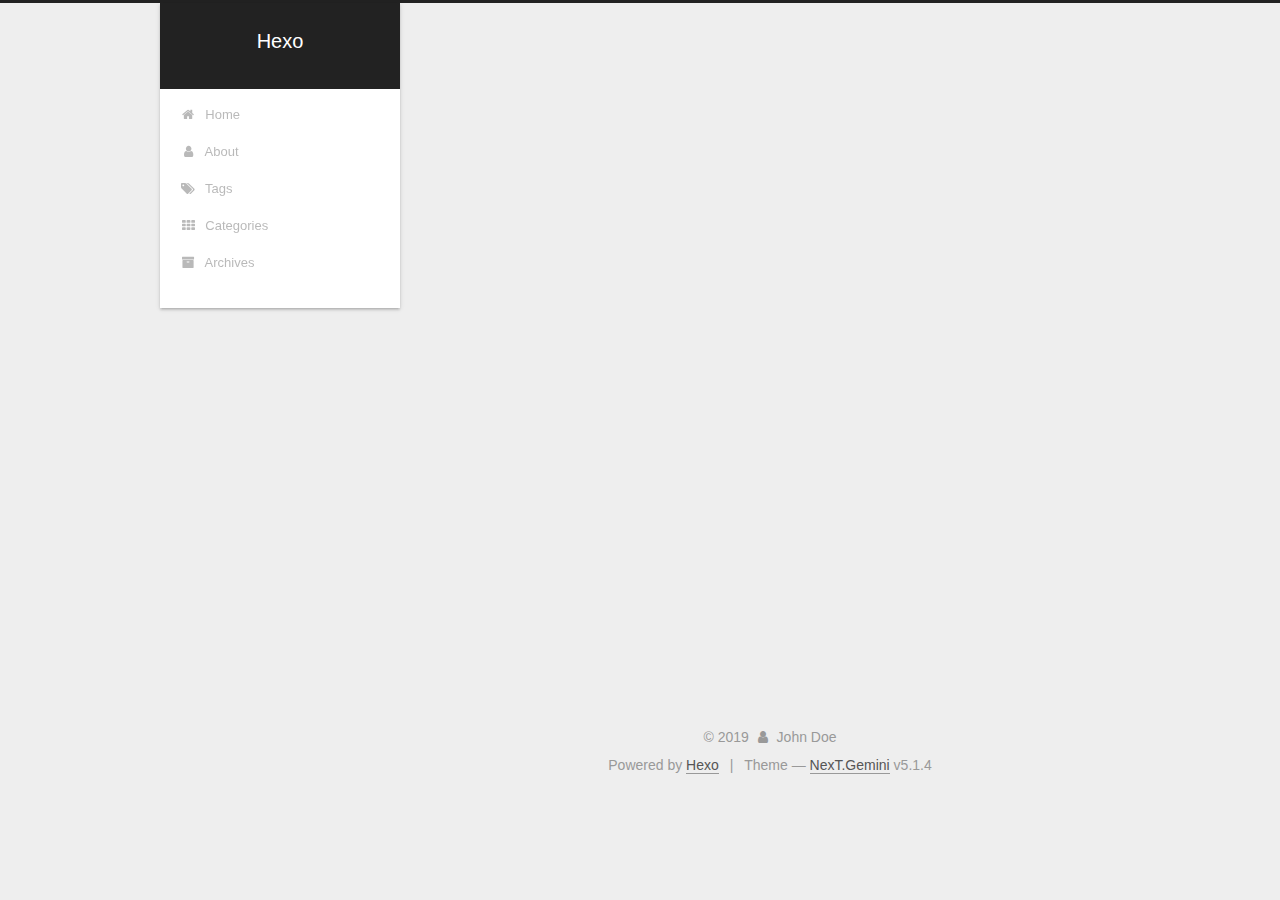
==== commit a93517cb: "Site updated: 2019-05-18 07:30:53" ====
--- a/archives/index.html
+++ b/archives/index.html
@@ -5,7 +5,7 @@
   
 
 
-<html class="theme-next muse use-motion" lang>
+<html class="theme-next gemini use-motion" lang>
 <head><meta name="generator" content="Hexo 3.8.0">
   <meta charset="UTF-8">
 <meta http-equiv="X-UA-Compatible" content="IE=edge">
@@ -93,7 +93,7 @@
   var NexT = window.NexT || {};
   var CONFIG = {
     root: '/',
-    scheme: 'Muse',
+    scheme: 'Gemini',
     version: '5.1.4',
     sidebar: {"position":"left","display":"post","offset":12,"b2t":false,"scrollpercent":false,"onmobile":false},
     fancybox: true,
@@ -186,6 +186,36 @@
         </li>
       
         
+        <li class="menu-item menu-item-about">
+          <a href="/about/" rel="section">
+            
+              <i class="menu-item-icon fa fa-fw fa-user"></i> <br>
+            
+            About
+          </a>
+        </li>
+      
+        
+        <li class="menu-item menu-item-tags">
+          <a href="/tags/" rel="section">
+            
+              <i class="menu-item-icon fa fa-fw fa-tags"></i> <br>
+            
+            Tags
+          </a>
+        </li>
+      
+        
+        <li class="menu-item menu-item-categories">
+          <a href="/categories/" rel="section">
+            
+              <i class="menu-item-icon fa fa-fw fa-th"></i> <br>
+            
+            Categories
+          </a>
+        </li>
+      
+        
         <li class="menu-item menu-item-archives">
           <a href="/archives/" rel="section">
             
@@ -382,7 +412,7 @@
 
 
 
-  <div class="theme-info">Theme &mdash; <a class="theme-link" target="_blank" href="https://github.com/iissnan/hexo-theme-next">NexT.Muse</a> v5.1.4</div>
+  <div class="theme-info">Theme &mdash; <a class="theme-link" target="_blank" href="https://github.com/iissnan/hexo-theme-next">NexT.Gemini</a> v5.1.4</div>
 
 
 
@@ -482,6 +512,13 @@
   
   
 
+
+  <script type="text/javascript" src="/js/src/affix.js?v=5.1.4"></script>
+
+  <script type="text/javascript" src="/js/src/schemes/pisces.js?v=5.1.4"></script>
+
+
+
   
 
   
--- a/css/main.css
+++ b/css/main.css
@@ -189,7 +189,7 @@
   font-size: 14px;
   line-height: 2;
   color: #555;
-  background: #fff;
+  background: #eee;
 }
 @media (max-width: 767px) {
   body {
@@ -445,7 +445,7 @@
 .header-inner {
   margin: 0 auto;
   padding: 100px 0 70px;
-  width: 700px;
+  width: calc(100% - 252px);
 }
 @media (min-width: 1600px) {
   .container .header-inner {
@@ -457,7 +457,7 @@
 }
 .main-inner {
   margin: 0 auto;
-  width: 700px;
+  width: calc(100% - 252px);
 }
 @media (min-width: 1600px) {
   .container .main-inner {
@@ -474,7 +474,7 @@
 .footer-inner {
   box-sizing: border-box;
   margin: 20px auto;
-  width: 700px;
+  width: calc(100% - 252px);
 }
 @media (min-width: 1600px) {
   .container .footer-inner {
@@ -653,8 +653,8 @@
 @media (min-width: 992px) {
   .full-image.full-image.full-image.full-image {
     max-width: none;
-    width: 110%;
-    margin: 25px -5%;
+    width: 118%;
+    margin: 0 -9%;
   }
 }
 .blockquote-center,
@@ -940,11 +940,11 @@
   display: inline-block;
   padding: 0 20px;
   font-size: 14px;
-  color: #fff;
-  background: #222;
-  border: 2px solid #222;
+  color: #555;
+  background: #fff;
+  border: 2px solid #555;
   text-decoration: none;
-  border-radius: 0;
+  border-radius: 2px;
   transition-property: background-color;
   transition-duration: 0.2s;
   transition-timing-function: ease-in-out;
@@ -953,8 +953,8 @@
 }
 .btn:hover {
   border-color: #222;
-  color: #222;
-  background: #fff;
+  color: #fff;
+  background: #222;
 }
 .btn +.btn {
   margin: 0 0 8px 8px;
@@ -1066,7 +1066,7 @@
   width: 24px;
   background: #222;
   font-size: 12px;
-  opacity: 1;
+  opacity: 0.6;
   color: #fff;
   cursor: pointer;
   text-align: center;
@@ -1087,7 +1087,7 @@
   }
 }
 .back-to-top.back-to-top-on {
-  bottom: 19px;
+  bottom: 30px;
 }
 .header {
   background: transparent;
@@ -1136,7 +1136,7 @@
 .site-subtitle {
   margin-top: 10px;
   font-size: 13px;
-  color: #999;
+  color: #ddd;
 }
 .use-motion .brand {
   opacity: 0;
@@ -1209,7 +1209,8 @@
   transition-timing-function: ease-in-out;
   transition-delay: 0s;
 }
-.menu .menu-item a:hover {
+.menu .menu-item a:hover,
+.menu-item-active a {
   border-bottom-color: #222;
 }
 .menu .menu-item .fa {
@@ -1738,20 +1739,20 @@
   display: block;
   margin: 0 auto;
   padding: 2px;
-  max-width: 96px;
+  max-width: 120px;
   height: auto;
-  border: 2px solid #333;
+  border: 1px solid #eee;
 }
 .site-author-name {
-  margin: 5px 0 0;
+  margin: 0;
   text-align: center;
-  color: #f5f5f5;
-  font-weight: normal;
+  color: #222;
+  font-weight: 600;
 }
 .site-description {
-  margin-top: 5px;
+  margin-top: 0;
   text-align: center;
-  font-size: 14px;
+  font-size: 13px;
   color: #999;
 }
 .site-state {
@@ -1763,7 +1764,7 @@
 .site-state-item {
   display: inline-block;
   padding: 0 15px;
-  border-left: 1px solid #333;
+  border-left: 1px solid #eee;
 }
 .site-state-item:first-child {
   border-left: none;
@@ -1776,11 +1777,11 @@
   text-align: center;
   color: inherit;
   font-weight: 600;
-  font-size: 18px;
+  font-size: 16px;
 }
 .site-state-item-name {
   font-size: 13px;
-  color: inherit;
+  color: #999;
 }
 .feed-link {
   margin-top: 20px;
@@ -1822,7 +1823,7 @@
   width: 4px;
   height: 4px;
   border-radius: 50%;
-  background: #bbeb9a;
+  background: #dbff7c;
 }
 .links-of-blogroll {
   font-size: 13px;
@@ -1860,7 +1861,7 @@
   color: #555;
 }
 .sidebar-nav li:hover {
-  color: #f5f5f5;
+  color: #fc6423;
 }
 .page-post-detail .sidebar-nav-toc {
   padding: 0 5px;
@@ -1869,11 +1870,11 @@
   margin-left: 10px;
 }
 .sidebar-nav .sidebar-nav-active {
-  color: #87daff;
-  border-bottom-color: #87daff;
+  color: #fc6423;
+  border-bottom-color: #fc6423;
 }
 .sidebar-nav .sidebar-nav-active:hover {
-  color: #87daff;
+  color: #fc6423;
 }
 .sidebar-panel {
   display: none;
@@ -1906,12 +1907,12 @@
   transition-timing-function: ease-in-out;
   transition-delay: 0s;
   transition-property: all;
-  color: #999;
-  border-bottom-color: #555;
+  color: #666;
+  border-bottom-color: #ccc;
 }
 .post-toc ol a:hover {
-  color: #ccc;
-  border-bottom-color: #ccc;
+  color: #000;
+  border-bottom-color: #000;
 }
 .post-toc .nav-item {
   overflow: hidden;
@@ -1933,14 +1934,14 @@
   display: block;
 }
 .post-toc .nav .active > a {
-  color: #87daff;
-  border-bottom-color: #87daff;
+  color: #fc6423;
+  border-bottom-color: #fc6423;
 }
 .post-toc .nav .active-current > a {
-  color: #87daff;
+  color: #fc6423;
 }
 .post-toc .nav .active-current > a:hover {
-  color: #87daff;
+  color: #fc6423;
 }
 .footer {
   font-size: 14px;
@@ -2580,83 +2581,543 @@
   }
 }
 .page-post-detail .sidebar-toggle-line {
-  background: #87daff;
+  background: #fc6423;
 }
 .page-post-detail .comments {
   overflow: hidden;
 }
-@media (max-width: 767px) {
-  .header-inner,
-  .container .main-inner,
+.header {
+  position: relative;
+  margin: 0 auto;
+  width: 75%;
+}
+@media (min-width: 768px) and (max-width: 991px) {
+  .header {
+    width: auto;
+  }
+}
+@media (max-width: 767px) {
+  .header {
+    width: auto;
+  }
+}
+.header-inner {
+  position: absolute;
+  top: 0;
+  overflow: hidden;
+  padding: 0;
+  width: 240px;
+  background: #fff;
+  box-shadow: 0 2px 2px 0 rgba(0,0,0,0.12), 0 3px 1px -2px rgba(0,0,0,0.06), 0 1px 5px 0 rgba(0,0,0,0.12);
+  border-radius: initial;
+}
+@media (min-width: 1600px) {
+  .container .header-inner {
+    width: 240px;
+  }
+}
+@media (min-width: 768px) and (max-width: 991px) {
+  .header-inner {
+    position: relative;
+    width: auto;
+    border-radius: initial;
+  }
+}
+@media (max-width: 767px) {
+  .header-inner {
+    position: relative;
+    width: auto;
+    border-radius: initial;
+  }
+}
+.main:before,
+.main:after {
+  content: " ";
+  display: table;
+}
+.main:after {
+  clear: both;
+}
+@media (min-width: 768px) and (max-width: 991px) {
+  .main {
+    padding-bottom: 100px;
+  }
+}
+@media (max-width: 767px) {
+  .main {
+    padding-bottom: 100px;
+  }
+}
+.container .main-inner {
+  width: 75%;
+}
+@media (min-width: 768px) and (max-width: 991px) {
+  .container .main-inner {
+    width: auto;
+  }
+}
+@media (max-width: 767px) {
+  .container .main-inner {
+    width: auto;
+  }
+}
+.content-wrap {
+  float: right;
+  box-sizing: border-box;
+  padding: 40px;
+  width: calc(100% - 252px);
+  background: #fff;
+  min-height: 700px;
+  box-shadow: 0 2px 2px 0 rgba(0,0,0,0.12), 0 3px 1px -2px rgba(0,0,0,0.06), 0 1px 5px 0 rgba(0,0,0,0.12);
+  border-radius: initial;
+}
+@media (min-width: 768px) and (max-width: 991px) {
+  .content-wrap {
+    width: 100%;
+    padding: 20px;
+    border-radius: initial;
+  }
+}
+@media (max-width: 767px) {
+  .content-wrap {
+    width: 100%;
+    padding: 20px;
+    min-height: auto;
+    border-radius: initial;
+  }
+}
+.sidebar {
+  position: static;
+  float: left;
+  margin-top: 300px;
+  width: 240px;
+  background: #eee;
+  box-shadow: none;
+}
+@media (min-width: 768px) and (max-width: 991px) {
+  .sidebar {
+    display: none;
+  }
+}
+@media (max-width: 767px) {
+  .sidebar {
+    display: none;
+  }
+}
+.sidebar-toggle {
+  display: none;
+}
+.footer-inner {
+  width: 75%;
+  padding-left: 260px;
+}
+@media (min-width: 768px) and (max-width: 991px) {
   .footer-inner {
     width: auto;
-  }
-}
-embed {
-  display: block;
-  margin: 0px auto 25px auto;
-}
-.custom-logo .site-meta-headline {
-  text-align: center;
-}
-.custom-logo .brand {
+    padding-left: 0 !important;
+    padding-right: 0 !important;
+  }
+}
+@media (max-width: 767px) {
+  .footer-inner {
+    width: auto;
+    padding-left: 0 !important;
+    padding-right: 0 !important;
+  }
+}
+.sidebar-position-right .header-inner {
+  right: 0;
+}
+.sidebar-position-right .content-wrap {
+  float: left;
+}
+.sidebar-position-right .sidebar {
+  float: right;
+}
+.sidebar-position-right .footer-inner {
+  padding-left: 0;
+  padding-right: 260px;
+}
+.site-brand-wrapper {
+  position: relative;
+}
+.site-meta {
+  padding: 20px 0;
+  color: #fff;
+  background: #222;
+}
+@media (min-width: 768px) and (max-width: 991px) {
+  .site-meta {
+    box-shadow: 0 0 16px rgba(0,0,0,0.5);
+  }
+}
+@media (max-width: 767px) {
+  .site-meta {
+    box-shadow: 0 0 16px rgba(0,0,0,0.5);
+  }
+}
+.brand {
+  padding: 0;
   background: none;
 }
-.custom-logo .site-title {
-  margin: 10px auto 0;
-  font-size: 24px;
-  color: #222;
-}
-.custom-logo .site-title a {
-  border: none;
-}
-.custom-logo-image {
-  margin: 0 auto;
-  padding: 5px;
-  max-width: 150px;
-  background: #fff;
-}
-@media (max-width: 767px) {
-  .site-nav {
-    position: absolute;
-    left: 0;
-    top: 52px;
-    margin: 0;
-    width: 100%;
-    padding: 0;
-    background: #fff;
-    border-bottom: 1px solid #ddd;
-    z-index: 1030;
-  }
-}
-@media (max-width: 767px) {
-  .menu {
-    text-align: left;
-  }
-}
-@media (max-width: 767px) {
-  .menu .menu-item {
-    display: block;
-    margin: 0 10px;
-    vertical-align: top;
-  }
-}
-@media (max-width: 767px) {
-  .menu .menu-item br {
-    display: none;
-  }
-}
-@media (max-width: 767px) {
-  .menu .menu-item a {
-    padding: 5px 10px;
-  }
-}
-.menu .menu-item .fa {
-  margin-right: 0;
+.brand:hover {
+  color: #fff;
+}
+.site-subtitle {
+  margin: 10px 10px 0;
+  font-weight: initial;
 }
 .site-search form {
   display: none;
 }
+.site-nav {
+  border-top: none;
+}
+@media (min-width: 768px) and (max-width: 991px) {
+  .site-nav {
+    display: none !important;
+  }
+}
+@media (min-width: 768px) and (max-width: 991px) {
+  .site-nav-on {
+    display: block !important;
+  }
+}
+.menu .menu-item {
+  display: block;
+  margin: 0;
+}
+.menu .menu-item a {
+  position: relative;
+  box-sizing: border-box;
+  padding: 5px 20px;
+  text-align: left;
+  line-height: inherit;
+  transition-property: background-color;
+  transition-duration: 0.2s;
+  transition-timing-function: ease-in-out;
+  transition-delay: 0s;
+}
+.menu .menu-item a:hover,
+.menu-item-active a {
+  background: #f9f9f9;
+  border-bottom-color: #fff;
+}
+.menu .menu-item br {
+  display: none;
+}
+.menu-item-active a:after {
+  content: " ";
+  position: absolute;
+  top: 50%;
+  margin-top: -3px;
+  right: 15px;
+  width: 6px;
+  height: 6px;
+  border-radius: 50%;
+  background-color: #bbb;
+}
+.btn-bar {
+  background-color: #fff;
+}
+.site-nav-toggle {
+  left: 20px;
+  top: 50%;
+  -webkit-transform: translateY(-50%);
+  -webkit-transform: translateY(-50%);
+  -moz-transform: translateY(-50%);
+  -ms-transform: translateY(-50%);
+  -o-transform: translateY(-50%);
+  transform: translateY(-50%);
+}
+@media (min-width: 768px) and (max-width: 991px) {
+  .site-nav-toggle {
+    display: block;
+  }
+}
+.use-motion .sidebar .motion-element {
+  opacity: 1;
+}
+.sidebar {
+  margin-left: -100%;
+  right: auto;
+  bottom: auto;
+  -webkit-transform: none;
+}
+.sidebar-inner {
+  box-sizing: border-box;
+  width: 240px;
+  color: #555;
+  background: #fff;
+  box-shadow: 0 2px 2px 0 rgba(0,0,0,0.12), 0 3px 1px -2px rgba(0,0,0,0.06), 0 1px 5px 0 rgba(0,0,0,0.12), 0 -1px 0.5px 0 rgba(0,0,0,0.09);
+  border-radius: initial;
+  opacity: 0;
+}
+.sidebar-inner.affix {
+  position: fixed;
+  top: 12px;
+}
+.sidebar-inner.affix-bottom {
+  position: absolute;
+}
+.site-overview {
+  text-align: left;
+}
+.site-author:before,
+.site-author:after {
+  content: " ";
+  display: table;
+}
+.site-author:after {
+  clear: both;
+}
+.sidebar a {
+  color: #555;
+}
+.sidebar a:hover {
+  color: #222;
+}
+.site-state-item {
+  padding: 0 10px;
+}
+.links-of-author-item a:before {
+  display: none;
+}
+.links-of-author-item a {
+  border-bottom: none;
+  text-decoration: underline;
+}
+.feed-link {
+  border-top: 1px dotted #ccc;
+  border-bottom: 1px dotted #ccc;
+  text-align: center;
+}
+.feed-link a {
+  display: block;
+  color: #fc6423;
+  border: none;
+}
+.feed-link a:hover {
+  background: none;
+  color: #e34603;
+}
+.feed-link a:hover i {
+  color: #e34603;
+}
+.links-of-author {
+  display: flex;
+  flex-wrap: wrap;
+  justify-content: center;
+}
+.links-of-author-item {
+  margin: 5px 0 0;
+  width: 50%;
+}
+.links-of-author-item a {
+  max-width: 216px;
+  box-sizing: border-box;
+  display: inline-block;
+  margin-right: 0;
+  margin-bottom: 0;
+  padding: 0 5px;
+  overflow: hidden;
+  white-space: nowrap;
+  text-overflow: ellipsis;
+}
+.links-of-author-item a {
+  display: block;
+  text-decoration: none;
+}
+.links-of-author-item a:hover {
+  border-radius: 4px;
+  background: #eee;
+}
+.links-of-author-item .fa {
+  margin-right: 2px;
+  font-size: 16px;
+}
+.links-of-author-item .fa-globe {
+  font-size: 15px;
+}
+.links-of-blogroll {
+  text-align: center;
+  margin-top: 20px;
+  padding: 3px 0 0;
+  border-top: 1px dotted #ccc;
+}
+.links-of-blogroll-title {
+  margin-top: 0;
+}
+.links-of-blogroll-item {
+  padding: 0;
+}
+.links-of-blogroll-inline:before,
+.links-of-blogroll-inline:after {
+  content: " ";
+  display: table;
+}
+.links-of-blogroll-inline:after {
+  clear: both;
+}
 .links-of-blogroll-inline .links-of-blogroll-item {
-  display: inline-block;
-}
+  margin: 5px 0 0;
+  width: 50%;
+  display: inline-block;
+  width: unset;
+}
+.links-of-blogroll-inline .links-of-blogroll-item a {
+  max-width: 216px;
+  box-sizing: border-box;
+  display: inline-block;
+  margin-right: 0;
+  margin-bottom: 0;
+  padding: 0 5px;
+  overflow: hidden;
+  white-space: nowrap;
+  text-overflow: ellipsis;
+}
+.content-wrap {
+  padding: initial;
+  background: initial;
+  box-shadow: initial;
+  border-radius: initial;
+}
+.post-block {
+  padding: 40px;
+  background: #fff;
+  box-shadow: 0 2px 2px 0 rgba(0,0,0,0.12), 0 3px 1px -2px rgba(0,0,0,0.06), 0 1px 5px 0 rgba(0,0,0,0.12);
+  border-radius: initial;
+}
+#posts > article + article .post-block {
+  margin-top: 12px;
+  box-shadow: 0 2px 2px 0 rgba(0,0,0,0.12), 0 3px 1px -2px rgba(0,0,0,0.06), 0 1px 5px 0 rgba(0,0,0,0.12), 0 -1px 0.5px 0 rgba(0,0,0,0.09);
+  border-radius: initial;
+}
+.comments {
+  padding: 40px;
+  margin: initial;
+  margin-top: 12px;
+  background: #fff;
+  box-shadow: 0 2px 2px 0 rgba(0,0,0,0.12), 0 3px 1px -2px rgba(0,0,0,0.06), 0 1px 5px 0 rgba(0,0,0,0.12), 0 -1px 0.5px 0 rgba(0,0,0,0.09);
+  border-radius: initial;
+}
+.posts-expand {
+  padding-top: initial;
+}
+.post-nav-divider {
+  width: 4%;
+}
+.post-nav-item {
+  width: 48%;
+}
+.post-eof,
+.post-spread {
+  display: none !important;
+}
+.pagination {
+  margin: 12px 0 0;
+  border-top: initial;
+  background: #fff;
+  box-shadow: 0 2px 2px 0 rgba(0,0,0,0.12), 0 3px 1px -2px rgba(0,0,0,0.06), 0 1px 5px 0 rgba(0,0,0,0.12), 0 -1px 0.5px 0 rgba(0,0,0,0.09);
+  border-radius: initial;
+  padding: 10px 0 10px;
+}
+.pagination .prev,
+.pagination .next,
+.pagination .page-number {
+  margin-bottom: initial;
+  top: initial;
+}
+.main {
+  padding-bottom: initial;
+}
+.footer {
+  bottom: auto;
+}
+.post-header h1,
+.post-header h2 {
+  margin: initial;
+}
+.posts-expand .post-title-link {
+  line-height: inherit;
+}
+.posts-expand .post-title {
+  font-size: 1.7em;
+}
+.post-body h1 {
+  font-size: 1.6em;
+  border-bottom: 1px solid #eee;
+}
+.post-body h2 {
+  font-size: 1.45em;
+  border-bottom: 1px solid #eee;
+}
+.post-body h3 {
+  font-size: 1.3em;
+  border-bottom: 1px dotted #eee;
+}
+.post-body h4 {
+  font-size: 1.2em;
+}
+.post-body h5 {
+  font-size: 1.07em;
+}
+.post-body h6 {
+  font-size: 1.03em;
+}
+@media (min-width: 768px) and (max-width: 991px) {
+  .content-wrap {
+    padding: 10px;
+  }
+  .posts-expand {
+    margin: initial;
+  }
+  .posts-expand .post-button {
+    margin-top: 20px;
+  }
+  .post-block {
+    padding: 20px;
+    box-shadow: 0 2px 2px 0 rgba(0,0,0,0.12), 0 3px 1px -2px rgba(0,0,0,0.06), 0 1px 5px 0 rgba(0,0,0,0.12), 0 -1px 0.5px 0 rgba(0,0,0,0.09);
+    border-radius: initial;
+  }
+  #posts > article + article .post-block {
+    margin-top: 10px;
+  }
+  .comments {
+    margin-top: 10px;
+    padding: 10px 20px;
+  }
+  .pagination {
+    margin: 10px 0 0;
+  }
+}
+@media (max-width: 767px) {
+  .content-wrap {
+    padding: 8px;
+  }
+  .posts-expand {
+    margin: initial;
+  }
+  .posts-expand .post-button {
+    margin-top: 12px;
+  }
+  .posts-expand img {
+    padding: initial !important;
+  }
+  .post-block {
+    padding: 12px;
+    min-height: auto;
+    box-shadow: 0 2px 2px 0 rgba(0,0,0,0.12), 0 3px 1px -2px rgba(0,0,0,0.06), 0 1px 5px 0 rgba(0,0,0,0.12), 0 -1px 0.5px 0 rgba(0,0,0,0.09);
+    border-radius: initial;
+  }
+  #posts > article + article .post-block {
+    margin-top: 8px;
+  }
+  .comments {
+    margin-top: 8px;
+    padding: 0 12px;
+  }
+  .pagination {
+    margin: 8px 0 0;
+  }
+}
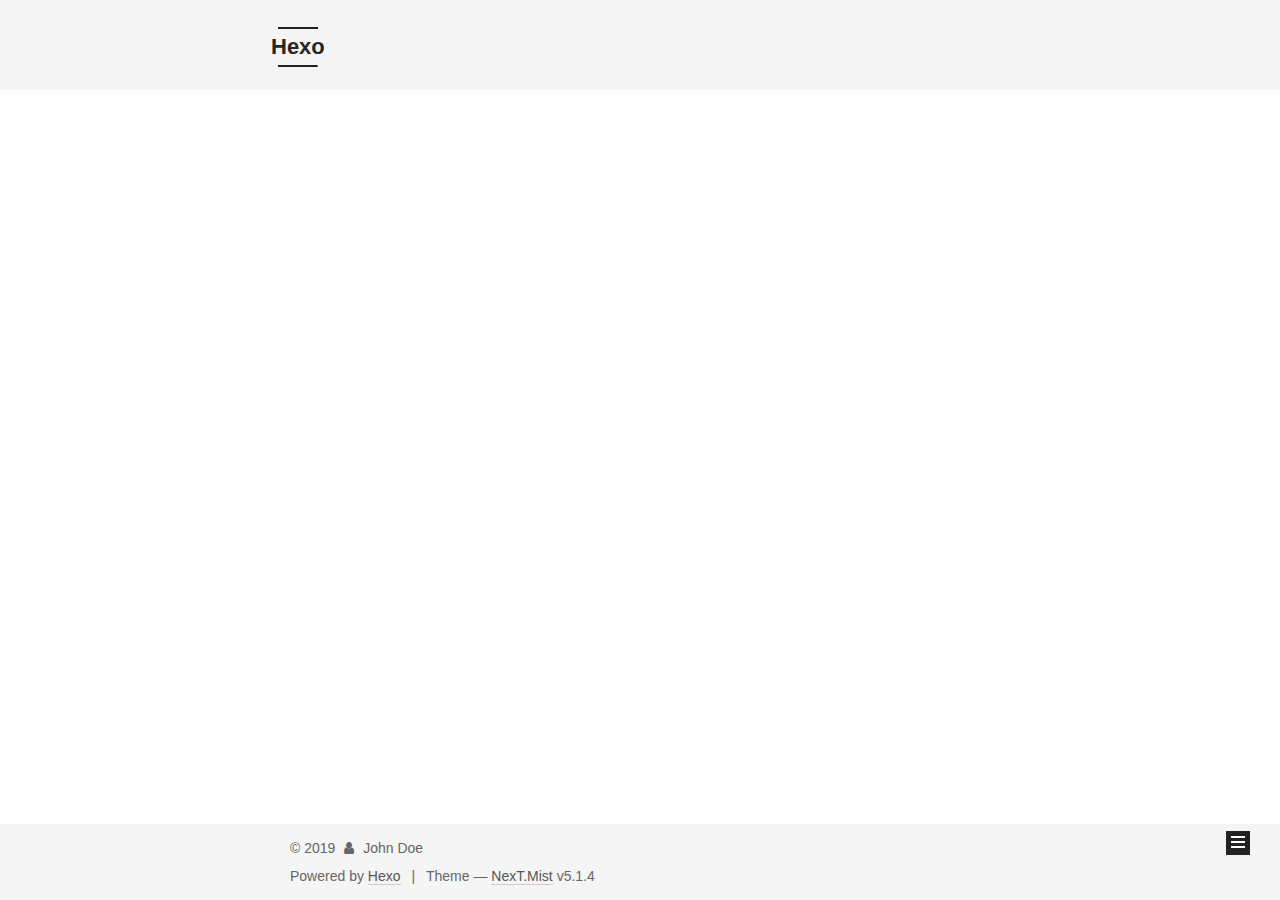
==== commit e2cc53b6: "Site updated: 2019-05-18 07:57:24" ====
--- a/archives/index.html
+++ b/archives/index.html
@@ -5,7 +5,7 @@
   
 
 
-<html class="theme-next gemini use-motion" lang>
+<html class="theme-next mist use-motion" lang>
 <head><meta name="generator" content="Hexo 3.8.0">
   <meta charset="UTF-8">
 <meta http-equiv="X-UA-Compatible" content="IE=edge">
@@ -81,7 +81,7 @@
 
 <meta property="og:type" content="website">
 <meta property="og:title" content="Hexo">
-<meta property="og:url" content="149.28.85.242/archives/index.html">
+<meta property="og:url" content="http://mewow.top/archives/index.html">
 <meta property="og:site_name" content="Hexo">
 <meta property="og:locale" content="default">
 <meta name="twitter:card" content="summary">
@@ -93,7 +93,7 @@
   var NexT = window.NexT || {};
   var CONFIG = {
     root: '/',
-    scheme: 'Gemini',
+    scheme: 'Mist',
     version: '5.1.4',
     sidebar: {"position":"left","display":"post","offset":12,"b2t":false,"scrollpercent":false,"onmobile":false},
     fancybox: true,
@@ -115,7 +115,7 @@
 
 
 
-  <link rel="canonical" href="149.28.85.242/archives/">
+  <link rel="canonical" href="http://mewow.top/archives/">
 
 
 
@@ -412,7 +412,7 @@
 
 
 
-  <div class="theme-info">Theme &mdash; <a class="theme-link" target="_blank" href="https://github.com/iissnan/hexo-theme-next">NexT.Gemini</a> v5.1.4</div>
+  <div class="theme-info">Theme &mdash; <a class="theme-link" target="_blank" href="https://github.com/iissnan/hexo-theme-next">NexT.Mist</a> v5.1.4</div>
 
 
 
@@ -512,13 +512,6 @@
   
   
 
-
-  <script type="text/javascript" src="/js/src/affix.js?v=5.1.4"></script>
-
-  <script type="text/javascript" src="/js/src/schemes/pisces.js?v=5.1.4"></script>
-
-
-
   
 
   
--- a/css/main.css
+++ b/css/main.css
@@ -189,7 +189,7 @@
   font-size: 14px;
   line-height: 2;
   color: #555;
-  background: #eee;
+  background: #fff;
 }
 @media (max-width: 767px) {
   body {
@@ -226,51 +226,51 @@
   margin: 20px 0 15px;
 }
 h1 {
+  font-size: 24px;
+}
+@media (max-width: 767px) {
+  h1 {
+    font-size: 20px;
+  }
+}
+h2 {
   font-size: 22px;
 }
 @media (max-width: 767px) {
-  h1 {
+  h2 {
     font-size: 18px;
   }
 }
-h2 {
+h3 {
   font-size: 20px;
 }
 @media (max-width: 767px) {
-  h2 {
+  h3 {
     font-size: 16px;
   }
 }
-h3 {
+h4 {
   font-size: 18px;
 }
 @media (max-width: 767px) {
-  h3 {
+  h4 {
     font-size: 14px;
   }
 }
-h4 {
+h5 {
   font-size: 16px;
 }
 @media (max-width: 767px) {
-  h4 {
+  h5 {
     font-size: 12px;
   }
 }
-h5 {
+h6 {
   font-size: 14px;
 }
 @media (max-width: 767px) {
-  h5 {
+  h6 {
     font-size: 10px;
-  }
-}
-h6 {
-  font-size: 12px;
-}
-@media (max-width: 767px) {
-  h6 {
-    font-size: 8px;
   }
 }
 p {
@@ -445,7 +445,7 @@
 .header-inner {
   margin: 0 auto;
   padding: 100px 0 70px;
-  width: calc(100% - 252px);
+  width: 700px;
 }
 @media (min-width: 1600px) {
   .container .header-inner {
@@ -457,7 +457,7 @@
 }
 .main-inner {
   margin: 0 auto;
-  width: calc(100% - 252px);
+  width: 700px;
 }
 @media (min-width: 1600px) {
   .container .main-inner {
@@ -474,7 +474,7 @@
 .footer-inner {
   box-sizing: border-box;
   margin: 20px auto;
-  width: calc(100% - 252px);
+  width: 700px;
 }
 @media (min-width: 1600px) {
   .container .footer-inner {
@@ -653,8 +653,8 @@
 @media (min-width: 992px) {
   .full-image.full-image.full-image.full-image {
     max-width: none;
-    width: 118%;
-    margin: 0 -9%;
+    width: 110%;
+    margin: 25px -5%;
   }
 }
 .blockquote-center,
@@ -941,10 +941,10 @@
   padding: 0 20px;
   font-size: 14px;
   color: #555;
-  background: #fff;
-  border: 2px solid #555;
+  background: transparent;
+  border: 2px solid #222;
   text-decoration: none;
-  border-radius: 2px;
+  border-radius: 0;
   transition-property: background-color;
   transition-duration: 0.2s;
   transition-timing-function: ease-in-out;
@@ -953,8 +953,8 @@
 }
 .btn:hover {
   border-color: #222;
-  color: #fff;
-  background: #222;
+  color: #222;
+  background: #fff;
 }
 .btn +.btn {
   margin: 0 0 8px 8px;
@@ -1066,7 +1066,7 @@
   width: 24px;
   background: #222;
   font-size: 12px;
-  opacity: 0.6;
+  opacity: 1;
   color: #fff;
   cursor: pointer;
   text-align: center;
@@ -1087,7 +1087,7 @@
   }
 }
 .back-to-top.back-to-top-on {
-  bottom: 30px;
+  bottom: 19px;
 }
 .header {
   background: transparent;
@@ -1101,7 +1101,7 @@
 }
 .site-meta {
   margin: 0;
-  text-align: center;
+  text-align: left;
 }
 @media (max-width: 767px) {
   .site-meta {
@@ -1112,12 +1112,12 @@
   position: relative;
   display: inline-block;
   padding: 0 40px;
-  color: #fff;
+  color: #222;
   background: #222;
   border-bottom: none;
 }
 .brand:hover {
-  color: #fff;
+  color: #222;
 }
 .logo {
   display: inline-block;
@@ -1136,7 +1136,7 @@
 .site-subtitle {
   margin-top: 10px;
   font-size: 13px;
-  color: #ddd;
+  color: #999;
 }
 .use-motion .brand {
   opacity: 0;
@@ -1209,8 +1209,7 @@
   transition-timing-function: ease-in-out;
   transition-delay: 0s;
 }
-.menu .menu-item a:hover,
-.menu-item-active a {
+.menu .menu-item a:hover {
   border-bottom-color: #222;
 }
 .menu .menu-item .fa {
@@ -1349,7 +1348,7 @@
 .posts-collapse {
   position: relative;
   z-index: 1010;
-  margin-left: 55px;
+  margin-left: 0;
 }
 .posts-collapse::after {
   content: " ";
@@ -1739,20 +1738,20 @@
   display: block;
   margin: 0 auto;
   padding: 2px;
-  max-width: 120px;
+  max-width: 96px;
   height: auto;
-  border: 1px solid #eee;
+  border: 2px solid #333;
 }
 .site-author-name {
-  margin: 0;
+  margin: 5px 0 0;
   text-align: center;
-  color: #222;
-  font-weight: 600;
+  color: #f5f5f5;
+  font-weight: normal;
 }
 .site-description {
-  margin-top: 0;
+  margin-top: 5px;
   text-align: center;
-  font-size: 13px;
+  font-size: 14px;
   color: #999;
 }
 .site-state {
@@ -1764,7 +1763,7 @@
 .site-state-item {
   display: inline-block;
   padding: 0 15px;
-  border-left: 1px solid #eee;
+  border-left: 1px solid #333;
 }
 .site-state-item:first-child {
   border-left: none;
@@ -1777,11 +1776,11 @@
   text-align: center;
   color: inherit;
   font-weight: 600;
-  font-size: 16px;
+  font-size: 18px;
 }
 .site-state-item-name {
   font-size: 13px;
-  color: #999;
+  color: inherit;
 }
 .feed-link {
   margin-top: 20px;
@@ -1823,7 +1822,7 @@
   width: 4px;
   height: 4px;
   border-radius: 50%;
-  background: #dbff7c;
+  background: #639ce2;
 }
 .links-of-blogroll {
   font-size: 13px;
@@ -1861,7 +1860,7 @@
   color: #555;
 }
 .sidebar-nav li:hover {
-  color: #fc6423;
+  color: #f5f5f5;
 }
 .page-post-detail .sidebar-nav-toc {
   padding: 0 5px;
@@ -1870,11 +1869,11 @@
   margin-left: 10px;
 }
 .sidebar-nav .sidebar-nav-active {
-  color: #fc6423;
-  border-bottom-color: #fc6423;
+  color: #87daff;
+  border-bottom-color: #87daff;
 }
 .sidebar-nav .sidebar-nav-active:hover {
-  color: #fc6423;
+  color: #87daff;
 }
 .sidebar-panel {
   display: none;
@@ -1907,12 +1906,12 @@
   transition-timing-function: ease-in-out;
   transition-delay: 0s;
   transition-property: all;
-  color: #666;
+  color: #999;
+  border-bottom-color: #555;
+}
+.post-toc ol a:hover {
+  color: #ccc;
   border-bottom-color: #ccc;
-}
-.post-toc ol a:hover {
-  color: #000;
-  border-bottom-color: #000;
 }
 .post-toc .nav-item {
   overflow: hidden;
@@ -1934,14 +1933,14 @@
   display: block;
 }
 .post-toc .nav .active > a {
-  color: #fc6423;
-  border-bottom-color: #fc6423;
+  color: #87daff;
+  border-bottom-color: #87daff;
 }
 .post-toc .nav .active-current > a {
-  color: #fc6423;
+  color: #87daff;
 }
 .post-toc .nav .active-current > a:hover {
-  color: #fc6423;
+  color: #87daff;
 }
 .footer {
   font-size: 14px;
@@ -2581,543 +2580,327 @@
   }
 }
 .page-post-detail .sidebar-toggle-line {
-  background: #fc6423;
+  background: #87daff;
 }
 .page-post-detail .comments {
   overflow: hidden;
 }
+h1,
+h2,
+h3,
+h4,
+h5,
+h6 {
+  margin: 20px 0 10px;
+}
+p {
+  margin: 0 0 25px 0;
+}
+a {
+  border-bottom-color: #ccc;
+}
+hr {
+  margin: 20px 0;
+  height: 2px;
+}
+.main-inner {
+  margin-top: 80px;
+}
 .header {
-  position: relative;
+  background: #f5f5f5;
+}
+.header-inner {
+  padding: 25px 0 20px;
+}
+.header-inner:before,
+.header-inner:after {
+  content: " ";
+  display: table;
+}
+.header-inner:after {
+  clear: both;
+}
+@media (max-width: 767px) {
+  .header-inner {
+    width: auto;
+    margin-bottom: 50px;
+    padding: 10px;
+  }
+}
+.site-meta {
+  float: left;
+  margin-left: -20px;
+  line-height: normal;
+}
+@media (max-width: 767px) {
+  .site-meta {
+    margin-left: 10px;
+  }
+}
+.site-meta .brand {
+  padding: 2px 1px;
+  background: none;
+}
+@media (max-width: 767px) {
+  .site-meta .brand {
+    display: block;
+  }
+}
+.site-meta .logo {
+  display: none;
+}
+.site-meta .site-title {
+  font-size: 22px;
+  font-weight: bolder;
+}
+@media (max-width: 767px) {
+  .site-meta .site-title {
+    line-height: 34px;
+  }
+}
+.logo-line-before,
+.logo-line-after {
+  display: block;
+  overflow: hidden;
   margin: 0 auto;
   width: 75%;
 }
-@media (min-width: 768px) and (max-width: 991px) {
-  .header {
-    width: auto;
-  }
-}
-@media (max-width: 767px) {
-  .header {
-    width: auto;
-  }
-}
-.header-inner {
-  position: absolute;
-  top: 0;
-  overflow: hidden;
+@media (max-width: 767px) {
+  .logo-line-before,
+  .logo-line-after {
+    display: none;
+  }
+}
+.logo-line-before i,
+.logo-line-after i {
+  position: relative;
+  display: block;
+  height: 2px;
+  background: #222;
+}
+@media (max-width: 767px) {
+  .logo-line-before i,
+  .logo-line-after i {
+    height: 3px;
+  }
+}
+.use-motion .logo-line-before i {
+  left: -100%;
+}
+.use-motion .logo-line-after i {
+  right: -100%;
+}
+.site-subtitle {
+  display: none;
+}
+.site-nav-toggle {
+  position: static;
+  float: right;
+}
+.menu {
+  float: right;
+  margin: 8px 0 0 0;
+}
+@media (max-width: 767px) {
+  .menu {
+    margin: 20px 0 0 0;
+    padding: 0;
+  }
+}
+.menu br {
+  display: none;
+}
+.menu .menu-item {
+  margin: 0;
+}
+@media (max-width: 767px) {
+  .menu .menu-item {
+    display: block;
+  }
+}
+.menu .menu-item a {
+  padding: 0 10px;
+  background: none;
+  border: none;
+  border-radius: 2px;
+  transition-property: background;
+}
+@media (max-width: 767px) {
+  .menu .menu-item a {
+    text-align: left;
+  }
+}
+.menu .menu-item a:hover {
+  background: #e1e1e1;
+}
+.menu a::before {
+  display: none;
+}
+@media (max-width: 767px) {
+  .menu a::before {
+    display: block;
+  }
+}
+@media (max-width: 767px) {
+  .menu {
+    float: none;
+  }
+}
+.site-search form {
+  display: none;
+}
+.posts-expand {
+  padding-top: 0;
+}
+.posts-expand .post-title,
+.posts-expand .post-meta {
+  text-align: left;
+}
+@media (max-width: 767px) {
+  .posts-expand .post-title,
+  .posts-expand .post-meta {
+    text-align: center;
+  }
+}
+.posts-expand .post-eof {
+  display: none;
+}
+.posts-expand .post {
+  margin-top: 120px;
+}
+.posts-expand .post:first-child {
+  margin-top: 0;
+}
+.posts-expand .post-meta {
+  margin-top: 5px;
+  margin-bottom: 20px;
+}
+.posts-expand .post-title {
+  position: relative;
+  font-size: 26px;
+  font-weight: 400;
+}
+@media (max-width: 767px) {
+  .posts-expand .post-title {
+    font-size: 22px;
+  }
+}
+@media (min-width: 1600px) {
+  .posts-expand .post-title {
+    font-size: 26px;
+  }
+}
+.posts-expand .post-title:hover:before {
+  background: #222;
+}
+@media (max-width: 767px) {
+  .posts-expand .post-body {
+    font-size: 12px;
+  }
+}
+.posts-expand .post-body img {
+  margin: 0;
+}
+.posts-expand .post-tags {
+  text-align: left;
+}
+.posts-expand .post-tags a {
+  padding: 1px 5px;
+  background: #f5f5f5;
+  border-bottom: none;
+}
+.posts-expand .post-tags a:hover {
+  background: #ccc;
+}
+.posts-expand .post-nav {
+  margin-top: 40px;
+}
+.post-button {
+  margin-top: 20px;
+  text-align: left;
+}
+.post-button a {
   padding: 0;
-  width: 240px;
-  background: #fff;
-  box-shadow: 0 2px 2px 0 rgba(0,0,0,0.12), 0 3px 1px -2px rgba(0,0,0,0.06), 0 1px 5px 0 rgba(0,0,0,0.12);
-  border-radius: initial;
+  font-size: 14px;
+  background: none;
+  border: none;
+  border-bottom: 2px solid #666;
+  transition-property: border;
+}
+@media (max-width: 767px) {
+  .post-button a {
+    font-size: 12px;
+  }
 }
 @media (min-width: 1600px) {
-  .container .header-inner {
-    width: 240px;
-  }
-}
-@media (min-width: 768px) and (max-width: 991px) {
-  .header-inner {
-    position: relative;
-    width: auto;
-    border-radius: initial;
-  }
-}
-@media (max-width: 767px) {
-  .header-inner {
-    position: relative;
-    width: auto;
-    border-radius: initial;
-  }
-}
-.main:before,
-.main:after {
-  content: " ";
-  display: table;
-}
-.main:after {
-  clear: both;
-}
-@media (min-width: 768px) and (max-width: 991px) {
-  .main {
-    padding-bottom: 100px;
-  }
-}
-@media (max-width: 767px) {
-  .main {
-    padding-bottom: 100px;
-  }
-}
-.container .main-inner {
-  width: 75%;
-}
-@media (min-width: 768px) and (max-width: 991px) {
+  .post-button a {
+    font-size: 16px;
+  }
+}
+.post-button a:hover {
+  border-bottom-color: #222;
+}
+.links-of-blogroll-inline .links-of-blogroll-item {
+  display: inline-block;
+}
+.btn {
+  padding: 0 10px;
+  border-width: 2px;
+  border-radius: 0;
+}
+.headband {
+  display: none;
+}
+.site-search {
+  position: relative;
+  float: right;
+  margin-top: 5px;
+  padding-top: 3px;
+}
+@media (max-width: 767px) {
+  .site-search {
+    float: none;
+    padding: 0 10px;
+  }
+}
+@media (max-width: 767px) {
   .container .main-inner {
     width: auto;
   }
 }
-@media (max-width: 767px) {
-  .container .main-inner {
-    width: auto;
-  }
-}
-.content-wrap {
-  float: right;
-  box-sizing: border-box;
-  padding: 40px;
-  width: calc(100% - 252px);
-  background: #fff;
-  min-height: 700px;
-  box-shadow: 0 2px 2px 0 rgba(0,0,0,0.12), 0 3px 1px -2px rgba(0,0,0,0.06), 0 1px 5px 0 rgba(0,0,0,0.12);
-  border-radius: initial;
-}
-@media (min-width: 768px) and (max-width: 991px) {
-  .content-wrap {
-    width: 100%;
-    padding: 20px;
-    border-radius: initial;
-  }
-}
-@media (max-width: 767px) {
-  .content-wrap {
-    width: 100%;
-    padding: 20px;
-    min-height: auto;
-    border-radius: initial;
-  }
-}
-.sidebar {
-  position: static;
-  float: left;
-  margin-top: 300px;
-  width: 240px;
-  background: #eee;
-  box-shadow: none;
-}
-@media (min-width: 768px) and (max-width: 991px) {
-  .sidebar {
-    display: none;
-  }
-}
-@media (max-width: 767px) {
-  .sidebar {
-    display: none;
-  }
-}
-.sidebar-toggle {
+.page-post-detail .post-title,
+.page-post-detail .post-meta {
+  text-align: center;
+}
+.page-post-detail .post-title:before {
   display: none;
 }
+.page-post-detail .post-meta {
+  margin-bottom: 60px;
+}
+.pagination {
+  margin: 120px 0 0;
+  text-align: left;
+}
+@media (max-width: 767px) {
+  .pagination {
+    margin: 80px 10px 0;
+    text-align: center;
+  }
+}
+.footer {
+  margin-top: 80px;
+  padding: 10px 0;
+  background: #f5f5f5;
+  color: #666;
+}
 .footer-inner {
-  width: 75%;
-  padding-left: 260px;
-}
-@media (min-width: 768px) and (max-width: 991px) {
+  margin: 0 auto;
+  text-align: left;
+}
+@media (max-width: 767px) {
   .footer-inner {
     width: auto;
-    padding-left: 0 !important;
-    padding-right: 0 !important;
-  }
-}
-@media (max-width: 767px) {
-  .footer-inner {
-    width: auto;
-    padding-left: 0 !important;
-    padding-right: 0 !important;
-  }
-}
-.sidebar-position-right .header-inner {
-  right: 0;
-}
-.sidebar-position-right .content-wrap {
-  float: left;
-}
-.sidebar-position-right .sidebar {
-  float: right;
-}
-.sidebar-position-right .footer-inner {
-  padding-left: 0;
-  padding-right: 260px;
-}
-.site-brand-wrapper {
-  position: relative;
-}
-.site-meta {
-  padding: 20px 0;
-  color: #fff;
-  background: #222;
-}
-@media (min-width: 768px) and (max-width: 991px) {
-  .site-meta {
-    box-shadow: 0 0 16px rgba(0,0,0,0.5);
-  }
-}
-@media (max-width: 767px) {
-  .site-meta {
-    box-shadow: 0 0 16px rgba(0,0,0,0.5);
-  }
-}
-.brand {
-  padding: 0;
-  background: none;
-}
-.brand:hover {
-  color: #fff;
-}
-.site-subtitle {
-  margin: 10px 10px 0;
-  font-weight: initial;
-}
-.site-search form {
-  display: none;
-}
-.site-nav {
-  border-top: none;
-}
-@media (min-width: 768px) and (max-width: 991px) {
-  .site-nav {
-    display: none !important;
-  }
-}
-@media (min-width: 768px) and (max-width: 991px) {
-  .site-nav-on {
-    display: block !important;
-  }
-}
-.menu .menu-item {
-  display: block;
-  margin: 0;
-}
-.menu .menu-item a {
-  position: relative;
-  box-sizing: border-box;
-  padding: 5px 20px;
-  text-align: left;
-  line-height: inherit;
-  transition-property: background-color;
-  transition-duration: 0.2s;
-  transition-timing-function: ease-in-out;
-  transition-delay: 0s;
-}
-.menu .menu-item a:hover,
-.menu-item-active a {
-  background: #f9f9f9;
-  border-bottom-color: #fff;
-}
-.menu .menu-item br {
-  display: none;
-}
-.menu-item-active a:after {
-  content: " ";
-  position: absolute;
-  top: 50%;
-  margin-top: -3px;
-  right: 15px;
-  width: 6px;
-  height: 6px;
-  border-radius: 50%;
-  background-color: #bbb;
-}
-.btn-bar {
-  background-color: #fff;
-}
-.site-nav-toggle {
-  left: 20px;
-  top: 50%;
-  -webkit-transform: translateY(-50%);
-  -webkit-transform: translateY(-50%);
-  -moz-transform: translateY(-50%);
-  -ms-transform: translateY(-50%);
-  -o-transform: translateY(-50%);
-  transform: translateY(-50%);
-}
-@media (min-width: 768px) and (max-width: 991px) {
-  .site-nav-toggle {
-    display: block;
-  }
-}
-.use-motion .sidebar .motion-element {
-  opacity: 1;
-}
-.sidebar {
-  margin-left: -100%;
-  right: auto;
-  bottom: auto;
-  -webkit-transform: none;
-}
-.sidebar-inner {
-  box-sizing: border-box;
-  width: 240px;
-  color: #555;
-  background: #fff;
-  box-shadow: 0 2px 2px 0 rgba(0,0,0,0.12), 0 3px 1px -2px rgba(0,0,0,0.06), 0 1px 5px 0 rgba(0,0,0,0.12), 0 -1px 0.5px 0 rgba(0,0,0,0.09);
-  border-radius: initial;
-  opacity: 0;
-}
-.sidebar-inner.affix {
-  position: fixed;
-  top: 12px;
-}
-.sidebar-inner.affix-bottom {
-  position: absolute;
-}
-.site-overview {
-  text-align: left;
-}
-.site-author:before,
-.site-author:after {
-  content: " ";
-  display: table;
-}
-.site-author:after {
-  clear: both;
-}
-.sidebar a {
-  color: #555;
-}
-.sidebar a:hover {
-  color: #222;
-}
-.site-state-item {
-  padding: 0 10px;
-}
-.links-of-author-item a:before {
-  display: none;
-}
-.links-of-author-item a {
-  border-bottom: none;
-  text-decoration: underline;
-}
-.feed-link {
-  border-top: 1px dotted #ccc;
-  border-bottom: 1px dotted #ccc;
-  text-align: center;
-}
-.feed-link a {
-  display: block;
-  color: #fc6423;
-  border: none;
-}
-.feed-link a:hover {
-  background: none;
-  color: #e34603;
-}
-.feed-link a:hover i {
-  color: #e34603;
-}
-.links-of-author {
-  display: flex;
-  flex-wrap: wrap;
-  justify-content: center;
-}
-.links-of-author-item {
-  margin: 5px 0 0;
-  width: 50%;
-}
-.links-of-author-item a {
-  max-width: 216px;
-  box-sizing: border-box;
-  display: inline-block;
-  margin-right: 0;
-  margin-bottom: 0;
-  padding: 0 5px;
-  overflow: hidden;
-  white-space: nowrap;
-  text-overflow: ellipsis;
-}
-.links-of-author-item a {
-  display: block;
-  text-decoration: none;
-}
-.links-of-author-item a:hover {
-  border-radius: 4px;
-  background: #eee;
-}
-.links-of-author-item .fa {
-  margin-right: 2px;
-  font-size: 16px;
-}
-.links-of-author-item .fa-globe {
-  font-size: 15px;
-}
-.links-of-blogroll {
-  text-align: center;
-  margin-top: 20px;
-  padding: 3px 0 0;
-  border-top: 1px dotted #ccc;
-}
-.links-of-blogroll-title {
-  margin-top: 0;
-}
-.links-of-blogroll-item {
-  padding: 0;
-}
-.links-of-blogroll-inline:before,
-.links-of-blogroll-inline:after {
-  content: " ";
-  display: table;
-}
-.links-of-blogroll-inline:after {
-  clear: both;
-}
-.links-of-blogroll-inline .links-of-blogroll-item {
-  margin: 5px 0 0;
-  width: 50%;
-  display: inline-block;
-  width: unset;
-}
-.links-of-blogroll-inline .links-of-blogroll-item a {
-  max-width: 216px;
-  box-sizing: border-box;
-  display: inline-block;
-  margin-right: 0;
-  margin-bottom: 0;
-  padding: 0 5px;
-  overflow: hidden;
-  white-space: nowrap;
-  text-overflow: ellipsis;
-}
-.content-wrap {
-  padding: initial;
-  background: initial;
-  box-shadow: initial;
-  border-radius: initial;
-}
-.post-block {
-  padding: 40px;
-  background: #fff;
-  box-shadow: 0 2px 2px 0 rgba(0,0,0,0.12), 0 3px 1px -2px rgba(0,0,0,0.06), 0 1px 5px 0 rgba(0,0,0,0.12);
-  border-radius: initial;
-}
-#posts > article + article .post-block {
-  margin-top: 12px;
-  box-shadow: 0 2px 2px 0 rgba(0,0,0,0.12), 0 3px 1px -2px rgba(0,0,0,0.06), 0 1px 5px 0 rgba(0,0,0,0.12), 0 -1px 0.5px 0 rgba(0,0,0,0.09);
-  border-radius: initial;
-}
-.comments {
-  padding: 40px;
-  margin: initial;
-  margin-top: 12px;
-  background: #fff;
-  box-shadow: 0 2px 2px 0 rgba(0,0,0,0.12), 0 3px 1px -2px rgba(0,0,0,0.06), 0 1px 5px 0 rgba(0,0,0,0.12), 0 -1px 0.5px 0 rgba(0,0,0,0.09);
-  border-radius: initial;
-}
-.posts-expand {
-  padding-top: initial;
-}
-.post-nav-divider {
-  width: 4%;
-}
-.post-nav-item {
-  width: 48%;
-}
-.post-eof,
-.post-spread {
-  display: none !important;
-}
-.pagination {
-  margin: 12px 0 0;
-  border-top: initial;
-  background: #fff;
-  box-shadow: 0 2px 2px 0 rgba(0,0,0,0.12), 0 3px 1px -2px rgba(0,0,0,0.06), 0 1px 5px 0 rgba(0,0,0,0.12), 0 -1px 0.5px 0 rgba(0,0,0,0.09);
-  border-radius: initial;
-  padding: 10px 0 10px;
-}
-.pagination .prev,
-.pagination .next,
-.pagination .page-number {
-  margin-bottom: initial;
-  top: initial;
-}
-.main {
-  padding-bottom: initial;
-}
-.footer {
-  bottom: auto;
-}
-.post-header h1,
-.post-header h2 {
-  margin: initial;
-}
-.posts-expand .post-title-link {
-  line-height: inherit;
-}
-.posts-expand .post-title {
-  font-size: 1.7em;
-}
-.post-body h1 {
-  font-size: 1.6em;
-  border-bottom: 1px solid #eee;
-}
-.post-body h2 {
-  font-size: 1.45em;
-  border-bottom: 1px solid #eee;
-}
-.post-body h3 {
-  font-size: 1.3em;
-  border-bottom: 1px dotted #eee;
-}
-.post-body h4 {
-  font-size: 1.2em;
-}
-.post-body h5 {
-  font-size: 1.07em;
-}
-.post-body h6 {
-  font-size: 1.03em;
-}
-@media (min-width: 768px) and (max-width: 991px) {
-  .content-wrap {
-    padding: 10px;
-  }
-  .posts-expand {
-    margin: initial;
-  }
-  .posts-expand .post-button {
-    margin-top: 20px;
-  }
-  .post-block {
-    padding: 20px;
-    box-shadow: 0 2px 2px 0 rgba(0,0,0,0.12), 0 3px 1px -2px rgba(0,0,0,0.06), 0 1px 5px 0 rgba(0,0,0,0.12), 0 -1px 0.5px 0 rgba(0,0,0,0.09);
-    border-radius: initial;
-  }
-  #posts > article + article .post-block {
-    margin-top: 10px;
-  }
-  .comments {
-    margin-top: 10px;
-    padding: 10px 20px;
-  }
-  .pagination {
-    margin: 10px 0 0;
-  }
-}
-@media (max-width: 767px) {
-  .content-wrap {
-    padding: 8px;
-  }
-  .posts-expand {
-    margin: initial;
-  }
-  .posts-expand .post-button {
-    margin-top: 12px;
-  }
-  .posts-expand img {
-    padding: initial !important;
-  }
-  .post-block {
-    padding: 12px;
-    min-height: auto;
-    box-shadow: 0 2px 2px 0 rgba(0,0,0,0.12), 0 3px 1px -2px rgba(0,0,0,0.06), 0 1px 5px 0 rgba(0,0,0,0.12), 0 -1px 0.5px 0 rgba(0,0,0,0.09);
-    border-radius: initial;
-  }
-  #posts > article + article .post-block {
-    margin-top: 8px;
-  }
-  .comments {
-    margin-top: 8px;
-    padding: 0 12px;
-  }
-  .pagination {
-    margin: 8px 0 0;
-  }
-}
+    text-align: center;
+  }
+}
